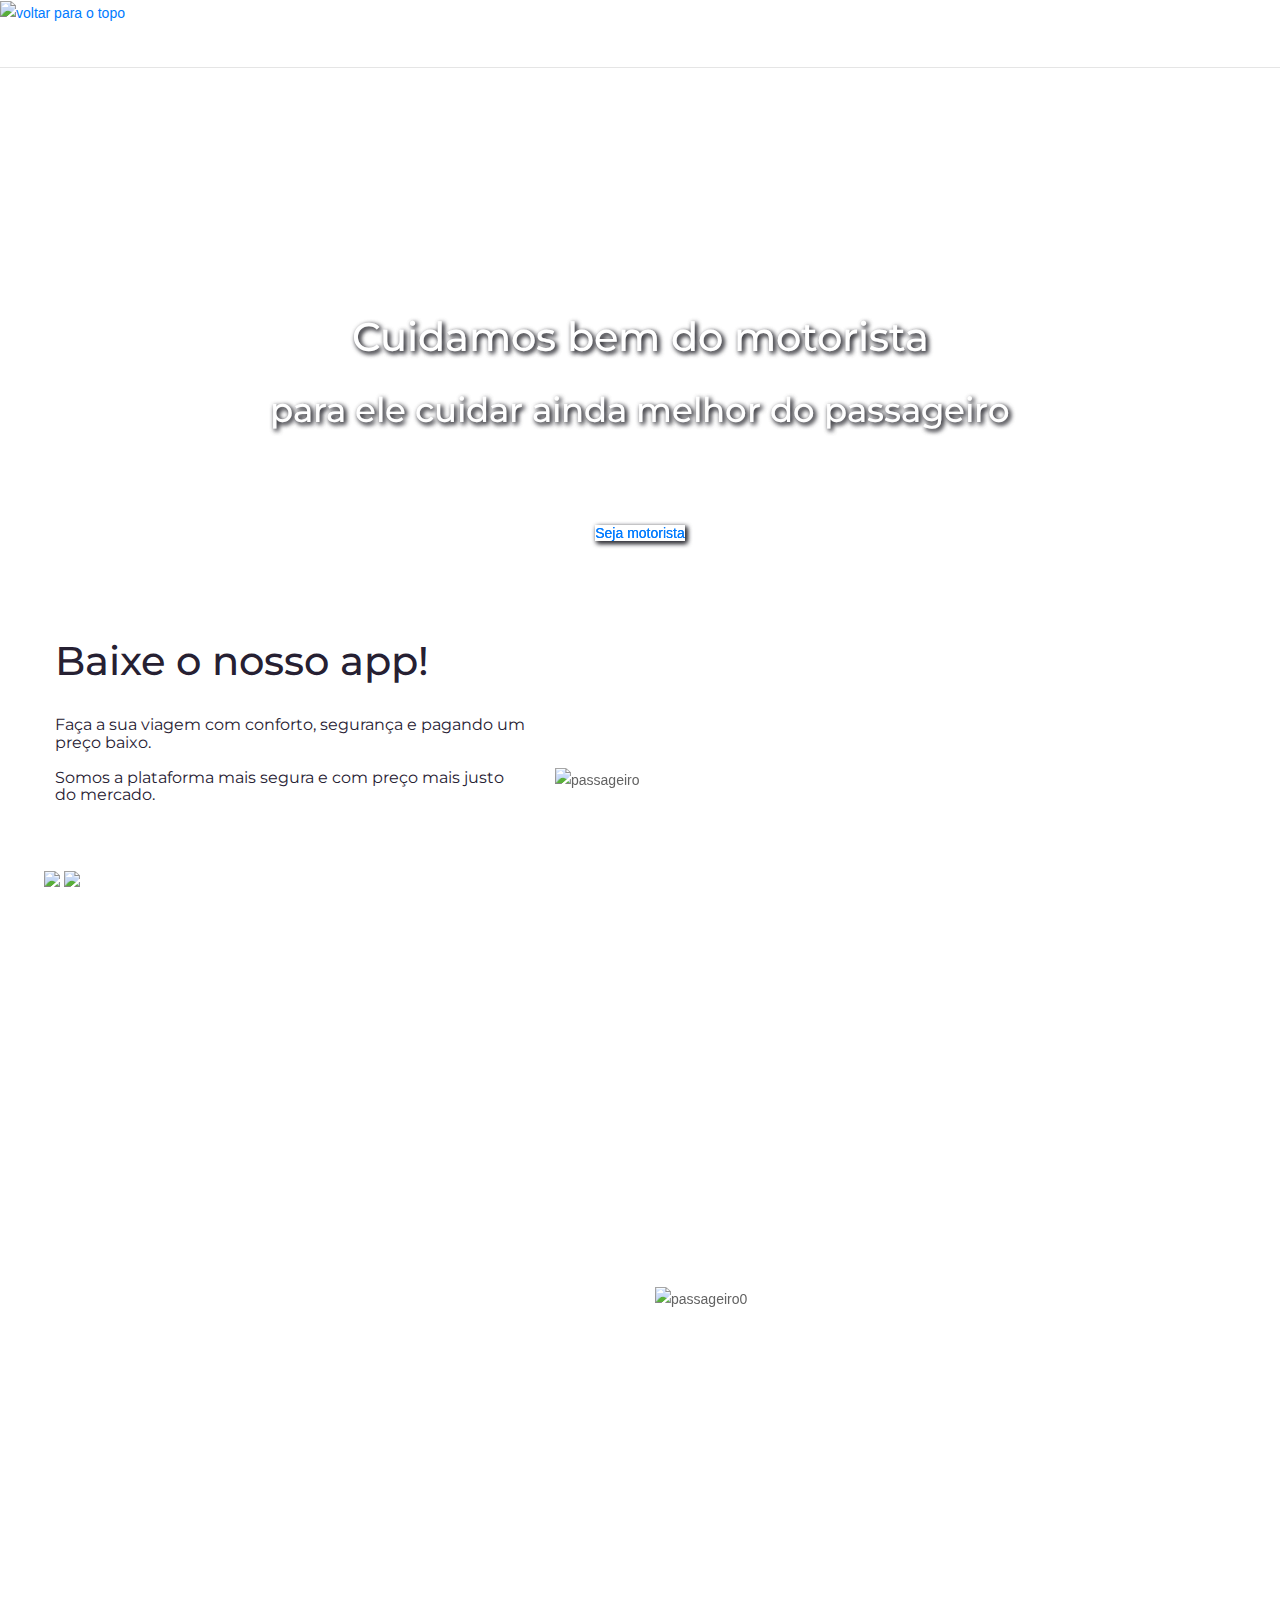
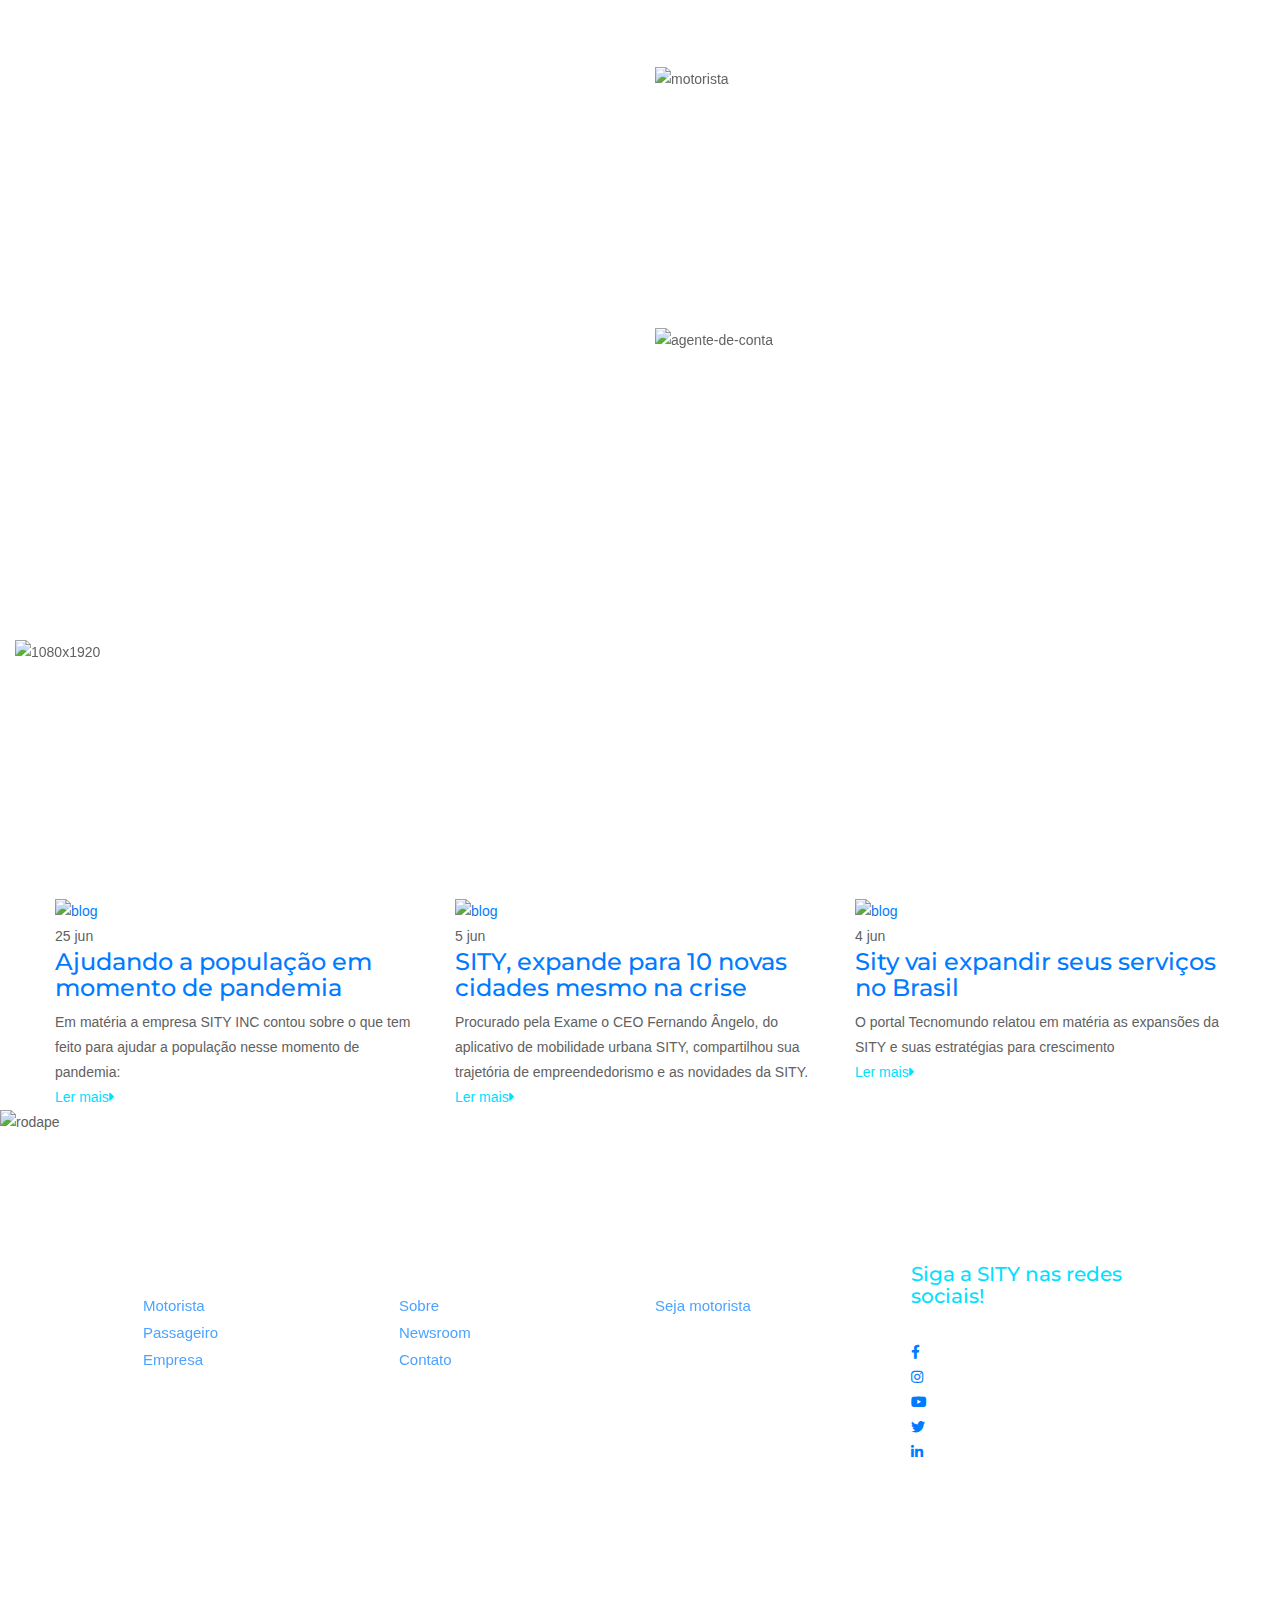
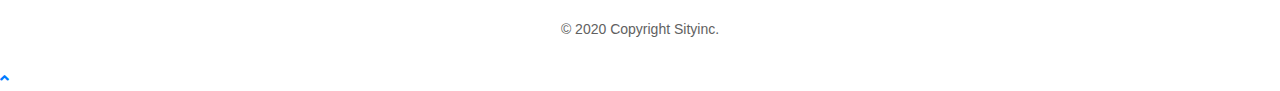
==== index.html @ 98d5f77b "Add files via upload" ====
<!DOCTYPE html>
<html lang="en">


<!-- index.html   03:19:49 GMT -->
<head>
  <meta charset="UTF-8">
  <meta name="viewport" content="width=device-width, initial-scale=1.0">
  <meta http-equiv="X-UA-Compatible" content="ie=edge">

  <link rel="shortcut icon" href="https://i.ibb.co/VTMCr8c/favicon-32x32.png" type="image/x-icon">

  <link rel="stylesheet" href="assets/css/bootstrap.min.css">
  <link rel="stylesheet" href="assets/css/all.min.css">
  <link rel="stylesheet" href="assets/css/animate.css">
  <link rel="stylesheet" href="assets/css/flaticon.css">
  <link rel="stylesheet" href="assets/css/lightcase.css">
  <link rel="stylesheet" href="assets/css/swiper.min.css">
  <link rel="stylesheet" href="assets/css/nice-select.css">
  <link rel="stylesheet" href="assets/css/main.css">


  <link href="https://unpkg.com/aos@2.3.1/dist/aos.css" rel="stylesheet">



  <link href="https://fonts.googleapis.com/css2?family=Montserrat:ital,wght@0,100;0,200;0,300;0,400;0,500;0,600;0,700;0,800;0,900;1,100;1,200;1,300;1,400;1,500;1,600;1,700;1,800;1,900&display=swap" rel="stylesheet">



  <link rel="stylesheet" href="assets/css/bootstrap.css">
  <link rel="stylesheet" href="assets/css/teste.css">



  <title>SITY</title>


</head>

<body>


 
  <div class="preloader">
    <div class="preloader-body">
      <div class="cssload-container">
        <div class="cssload-speeding-wheel"> </div>
      </div>

    </div>
  </div>

  <!-- ==========scrolltotop========== -->
  <a href="#0" class="scrollToTop">
    <img src="https://i.ibb.co/3vZSfm2/rocket.png" alt="voltar para o topo">
  </a>
  <!-- ==========scrolltotop========== -->

  <!--The Main Wrapper-->
  <a class="section section-banner d-none d-xl-flex" ></a>
  <div class="page">
    <header class="page-header">

      <!--RD Navbar-->
      <div class="rd-navbar-wrap">
        <nav class="rd-navbar top-panel-none-items" >
          <div class="rd-navbar-inner">

            <!--RD Navbar Panel-->
            <div class="rd-navbar-panel">

              <!--RD Navbar Toggle-->
              <button class="rd-navbar-toggle" data-rd-navbar-toggle=".rd-navbar"><span></span></button>
              <!--END RD Navbar Toggle-->

              <!--RD Navbar Brand-->

              <div class="rd-navbar-brand logo-up "><a href="index.html"><img src="https://i.ibb.co/qxRXhzf/logo-default.png" alt=""></a></div>


              <!--END RD Navbar Brand-->
            </div>
            <!--END RD Navbar Panel-->

            <div class="rd-navbar-nav-wrap" style="font-size: 12px;">

              <!--RD Navbar Nav-->
              <ul class="rd-navbar-nav">
                <li class="active"></li>
                <li><a href="motorista.html">Motorista</a></li>
                <li><a href="passageiro.html">Passageiro</a></li>
                <li><a href="corporativo.html">Empresas</a></li>
                <li><a href="nos.html">SITY</a></li>
                <li><a href="contato.html">Contato</a></li>
                <li><a href="ajuda.html">Ajuda</a></li>


              </ul>    
            </div>
          </div>
        </nav>
      </div>

    </header>

    <!-- =============banner============= -->
    <section class="banner-slider text-center wow fadeIn">
      <div class="swiper-wrapper">
        <div class="swiper-slide">
          <div class="banner-section bg-none bg_img" data-background="https://i.ibb.co/YPj1yW9/home01.jpg"  style="padding-top: 18%;">
            <div class="texto-inicio container">
              <div style="margin-top: 5%; margin-bottom: 8%;">
                <h2 class="text1" style="color: white; text-shadow: 2px 2px 5px #37373D;">Cuidamos bem do motorista</h2>
                <br>
                <h3 class="text2"style="color: white; text-shadow: 2px 2px 5px #37373D;">para ele cuidar ainda melhor do passageiro</h3>
                <br>
                <div class="video-button-group" style="margin-top: 5%;">
                  <a href="sejamotorista.html" class="custom-button active" style="box-shadow:2px 2px 5px #37373D; ">Seja motorista</a>

                </div>
              </div>
            </div>
          </div>
        </div>
      </section>
      <!-- =============Banner============= -->

      <!--=================Baixar app================ -->
      <section class="bulk-sms padding-top padding-bottom">
        <div class="container">
          <div class="row flex-wrap-reverse align-items-center">
            <div class="col-lg-5">
              <div class="bulk-content text-center text-sm-left">
                <h2 class="title">Baixe o nosso app!</h2>
                <br>
                <h6 style="font-weight: 400">Faça a sua viagem com conforto, segurança e pagando um preço baixo. <br><br>Somos a plataforma mais segura e com preço mais justo do mercado.</h6>
                <br>
                 <br>
                <div class="row button-loja">
                  <a class=" box__left ml-1 mt-1" style="padding-bottom: 30px;" target="_blank"
                  href="https://play.google.com/store/apps/details?id=com.sity.user"><img src="https://i.ibb.co/cr3dq4Y/app-store.png"
                  width="200px"></a>
                  <a class=" box__left ml-1 mt-1"  style="padding-bottom: 30px;" target="_blank"
                  href="https://apps.apple.com/br/app/sity-passageiro/id1471451978"><img src="https://i.ibb.co/6ZYk9f7/google-play-badge.png"
                  width="200px" height=""></a>
                </div>
              </div>
            </div>
            <div class="col-lg-7"  data-aos="fade-left" data-aos-duration="2000">
              <div class="bulk-thumb">
               <img src="https://i.ibb.co/rZgGm2v/passageiro.gif" alt="passageiro" border="0" width="90%" style=" filter: brightness(102%)">
             </div>
           </div>
         </div>
       </div>
     </section>
     <!--=================Baixar app================ -->


     <!--=================Sobre a SITY================= -->
     <section class="service-section">
      <div class="container">
        <div class="row justify-content-center mb-30-none">
          <div class="col-md-6 col-lg-4">
            <div class="service-item text-center wow fadeInUp" data-wow-delay=".3s">
              <div class="service-thumb">
                <img src="https://i.ibb.co/ngxL8H0/shield.png" alt="shield" border="0" width="30%">
              </div>
              <div class="service-content">
                <h4 class="title"><a href="#0">Segurança</a></h4>
                <br>
                <p style="font-size: 16px;">Na SITY nossos motoristas parceiros passam por um cadastro mais completo e temos filtros de segurança impossibilitando qualquer tipo de fraude em nossa plataforma.</p>

              </div>
            </div>
          </div>
          <div class="col-md-6 col-lg-4">
            <div class="service-item text-center wow fadeInUp" data-wow-delay=".3s">
              <div class="service-thumb">
                <img src="https://i.ibb.co/TYTb42s/cora-o.png" alt="cora-o" border="0" width="30%">
              </div>
              <div class="service-content">
                <h4 class="title"><a href="#0">Conforto</a></h4>
                <br>
                <p style="font-size: 16px;">Nossos carros são vistoriados para você ter tranquilidade e ter um veículo em perfeitas condições. Evitando situações desconfortáveis.</p>

              </div>
            </div>
          </div>
          <div class="col-md-6 col-lg-4">
            <div class="service-item text-center wow fadeInUp" data-wow-delay=".3s">
              <div class="service-thumb">
                <img src="https://i.ibb.co/cY6kvqt/purse.png" alt="purse" border="0" width="30%">
              </div>
              <div class="service-content">
                <h4 class="title"><a href="#0">Economia</a></h4>
                <br>
                <p style="font-size: 16px;">Faça a sua viagem pagando um preço baixo. Somos a plataforma com as tarifas mais baixas do mercado. Faça o teste você mesmo!</p>

              </div>
            </div>
          </div>

        </div>
      </div>
    </section>
    <!--=================Our Service================= -->

    <!--=================Passageiro================= -->
    <section class="bulk-sms padding-top" style="margin-top: 3%;">
      <div class="container">
        <div class="row flex-wrap-reverse align-items-center">

         <div class="col-lg-6" data-aos="fade-left" data-aos-duration="2000">
          <div class="bulk-content text-center text-sm-left">
            <h3 class="title">SITY é sempre a minha 1ª opção!</h3>
            <p style="font-size: 18px;">Escolha uma de nossas 4 categorias e tenha uma experiência incrível</p>
            <ul class="bullet-list" style="font-size: 18px;">
              <li><strong style="font-weight: 800">SITY X:</strong> Viaje para qualquer lugar por R$6,00 <strong style="font-weight: 400; font-size: 14px;">(limitado à 10km)</strong>
              </li>
              <li><strong>SITY FLEX:</strong> Carros populares
              </li>
              <li><strong>SITY BAGAGEM:</strong> Carros com porta-malas maior
              </li>
              <li><strong>SITY PREMIUM:</strong> Carros executivos</li>
            </ul>
            <br>
            <br>
            <a href="https://play.google.com/store/apps/details?id=com.sity.user" class="custom-button active" style="margin-right: 10px; margin-bottom: 10px;">Baixe o app (Play Store)</a>
            <a href="https://apps.apple.com/br/app/sity-passageiro/id1471451978" class="custom-button active">Baixe o app (App Store)</a>

          </div>
        </div>
        <div class="col-lg-6">
          <div class="bulk-thumb">
           <img src="https://i.ibb.co/RPQdb7x/passageiro0.gif" alt="passageiro0" border="0" width="90%" style=" filter: brightness(102%)">
         </div>
       </div>
     </div>
   </div>
 </section>
 <!--=================Passageiro================= -->

 <!--=================Motorista================ -->
 <section class="bulk-sms padding-top" style="margin-top: 10%;">
  <div class="container">
    <div class="row flex-wrap-reverse align-items-center">

      <div class="col-lg-6" data-aos="fade-right" data-aos-duration="2000">
        <div class="bulk-content text-center text-sm-left">
          <h3 class="title">Seja motorista SITY e ganhe mais dinheiro!</h3>
          <p style="font-size: 18px;">Temos a menor taxa do mercado, e diversas campanhas de incentivo para você motorista.</p>

          <br>
          <br>
          <a href="https://play.google.com/store/apps/details?id=com.sity.motorista" class="custom-button active" style="margin-right: 10px; margin-bottom: 10px;">Baixe o app (Play Store)</a>
          <a href="https://apps.apple.com/br/app/sity-motorista/id1470703316" class="custom-button active">Baixe o app (App Store)</a>

        </div>
      </div>
      <div class="col-lg-6">
        <div class="bulk-thumb">
          <img src="https://i.ibb.co/VDF7SzN/motorista.gif" alt="motorista" border="0" border="0" width="90%" style="filter: brightness(102%);">
        </div>
      </div>
    </div>
  </div>
</section>
<!--=================Motorista================= -->

<!--=================Agente de conta================= -->
<section class="bulk-sms padding-top" style="margin-top: 5%; margin-bottom: 10%;">
  <div class="container">
    <div class="row flex-wrap-reverse align-items-center">

      <div class="col-lg-6" data-aos="fade-left" data-aos-duration="2000">
        <div class="bulk-content text-center text-sm-left">
         <h3 class="title">Seja um Agente Autônomo de Conta SITY!</h3>
         <p style="font-size: 18px;">Faça agora seu cadastro pelo nosso aplicativo e seja um agente autônomo de conta SITY.</p>
         <a href="https://play.google.com/store/apps/details?id=com.sity.user&hl=pt_BR" class="custom-button active" style="margin-right: 10px; margin-bottom: 10px;">Inscreva-se (Play Store)</a>
         <a href="https://apps.apple.com/br/app/sity-passageiro/id1471451978" class="custom-button active">Inscreva-se (App Store)</a>
       </div>
     </div>
     <div class="col-lg-6">
      <div class="bulk-thumb">
        <img src="https://i.ibb.co/5R5vfLV/agente-de-conta.png" alt="agente-de-conta" border="0" width="85%" style="filter: brightness(102%);">
      </div>
    </div>
  </div>
</div>
</section>
<!--=================Agente de conta================= -->

<!--=================Empresas================ -->
<section class="bulk-sms padding-top" style="margin-top: 10%;">
  <div class="container-fluid">
    <div class="row flex-wrap-reverse align-items-center">
     <div class="col-lg-6">
      <div class="bulk-thumb">
       <img src="https://i.ibb.co/cCnJ7Yj/cidade.png" alt="1080x1920" border="0" style="filter: brightness(102%);" width="90%">
     </div>
   </div>
   <div class="col-lg-5" data-aos="fade-left" data-aos-duration="2000">
    <div class="bulk-content text-center text-sm-left">
      <h3 class="title">Segurança e economia na locomoção da sua equipe</h3>
      <br>
      <p style="font-size: 18px;">Não importa o tamanho do seu negócio! Na SITY sua empresa economiza e seu time viaja com mais conforto.
      </p>
      <a href="contato.html" class="custom-button active">Entrar em contato</a>
    </div>
  </div>
</div>
</div>
</section>
<!--=================Empresas================ -->


<!--=================Últimas notícias================ -->
<section class="blog-section padding-bottom padding-top" style="margin-top: 6%;">
  <div class="container">
    <div class="section-header wow fadeInUp">
      <h3 class="title">Últimas notícias</h3>
      <br>
    </div>
    <div class="row mb-30-none justify-content-center">
     <div class="col-md-6 col-lg-4">
      <div class="post-item">
        <div class="post-thumb">
          <a href="estadao.html">
            <img src="https://i.ibb.co/xfFtG9W/estadao.jpg" alt="blog">
          </a>
          <div class="post-date">
            <span>25</span>
            <span>jun</span>
          </div>
        </div>
        <div class="post-content">
          <h4 class="title">
            <a href="estadao.html">Ajudando a população em momento de pandemia</a>
          </h4>
          <p style="font-size:14px;">Em matéria a empresa SITY INC contou sobre o que tem feito para ajudar a população nesse momento de pandemia:</p>
          <a class="read-more" href="estadao.html" style="color: #00e0ff;">Ler mais<i
            class="fas fa-caret-right"></i></a>
          </div>
        </div>
      </div>
      <div class="col-md-6 col-lg-4">
        <div class="post-item">
          <div class="post-thumb">
            <a href="exame.html">
              <img src="https://i.ibb.co/0F9hF5n/exame.jpg" alt="blog">
            </a>
            <div class="post-date">
              <span>5</span>
              <span>jun</span>
            </div>
          </div>
          <div class="post-content">
            <h4 class="title">
              <a href="exame.html">SITY, expande para 10 novas cidades mesmo na crise</a>
            </h4>
            <p style="font-size:14px;">Procurado pela Exame o CEO Fernando Ângelo, do aplicativo de mobilidade urbana SITY, compartilhou sua trajetória de empreendedorismo e as novidades da SITY.</p>
            <a class="read-more" href="exame.html" style="color: #00e0ff;">Ler mais<i
              class="fas fa-caret-right"></i></a>
            </div>
          </div>
        </div>
        <div class="col-md-6 col-lg-4">
          <div class="post-item">
            <div class="post-thumb">
              <a href="techmundo.html">
                <img src="https://i.ibb.co/SPN6Ghx/tecmundo.jpg" alt="blog">
              </a>
              <div class="post-date">
                <span>4</span>
                <span>jun</span>
              </div>
            </div>
            <div class="post-content">
              <h4 class="title">
                <a href="techmundo.html">Sity vai expandir seus serviços no Brasil</a>
              </h4>
              <p style="font-size:14px;">O portal Tecnomundo relatou em matéria as expansões da SITY e suas estratégias para crescimento</p>
              <a class="read-more" href="techmundo.html" style="color: #00e0ff;">Ler mais<i
                class="fas fa-caret-right"></i></a>
              </div>
            </div>
          </div>
        </div>
      </div>
    </section>
    <!--=================Últimas notícias================ -->
    <!--=================Footer Section================= -->
    <img src="https://i.ibb.co/0MKwqMW/rodape.png" alt="rodape" border="0" width="100%">
    <footer>
      <div class="footer-top padding-top padding-bottom" style="padding: 10%;">
        <div class="container">
          <div class="row mb-50-none">
            <div class="col-sm-6 col-lg-3">
              <div class="footer-widget footer-link">
                <h5 style="color: white;" class="title">Produtos</h5>
                <ul style="opacity: 70%; font-size: 15px;">
                  <li>
                    <a href="motorista.html">Motorista</a>
                  </li>
                  <li>
                    <a href="passageiro.html">Passageiro</a>
                  </li>
                  <li>
                    <a href="empresa.html">Empresa</a>
                  </li>

                </ul>
              </div>
            </div>
            <div class="col-sm-6 col-lg-3">
              <div class="footer-widget footer-link">
                <h5 style="color: white;"class="title">Sobre nós</h5>
                <ul style="opacity: 70%; font-size: 15px;">
                  <li>
                    <a href="sobre.html">Sobre</a>
                  </li>
                  <li>
                    <a href="newsroom.html">Newsroom</a>
                  </li>
                  <li>
                    <a href="contato.html">Contato</a>
                  </li>

                </ul>
              </div>
            </div>
            <div class="col-sm-6 col-lg-3">
              <div class="footer-widget footer-link">
                <h5 style="color: white;" class="title">#SejaMotoristaSITY</h5>
                <ul style="opacity: 70%; font-size: 15px;">
                  <li>
                    <a href="sejamotorista.html">Seja motorista</a>
                  </li>

                </ul>
              </div>
            </div>
            <div class="col-sm-6 col-lg-3">
              <div class="footer-widget footer-about">
                <h5 class="title" style="color: #00e0ff;">Siga a SITY nas redes sociais!</h5>
                <br>
                <ul class="footer-social">
                  <li>
                    <a href="https://www.facebook.com/SITYINC"><i class="fab fa-facebook-f"></i></a>
                  </li>
                  <li>
                    <a href="https://www.instagram.com/sityoficial/"><i class="fab fa-instagram"></i></a>
                  </li>
                  <li>
                    <a href="https://www.youtube.com/c/SITYINC/videos"><i class="fab fa-youtube"></i></a>
                  </li>
                  <li>
                    <a href="https://twitter.com/sityoficial"><i class="fab fa-twitter"></i></a>
                  </li>
                  <li>
                    <a href="https://www.linkedin.com/company/sityinc/"><i class="fab fa-linkedin-in"></i></a>
                  </li>
                </ul>
              </div>
            </div>
          </div>
        </div>
      </div>
      <div class="footer-bottom py-3 py-sm-4 text-center">
        <div class="container">
          © 2020 Copyright Sityinc.
        </div>
      </div>
    </footer>
    <!--=================Footer Section================= -->

    <script src="assets/js/jquery-3.3.1.min.js"></script>
    <script src="assets/js/modernizr-3.6.0.min.js"></script>
    <script src="assets/js/plugins.js"></script>
    <script src="assets/js/bootstrap.min.js"></script>
    <script src="assets/js/waypoint.js"></script>
    <script src="assets/js/isotope.pkgd.min.js"></script>
    <script src="assets/js/lightcase.js"></script>
    <script src="assets/js/swiper.min.js"></script>
    <script src="assets/js/wow.min.js"></script>
    <script src="assets/js/countdown.min.js"></script>
    <script src="assets/js/counterup.min.js"></script>
    <script src="assets/js/nice-select.js"></script>
    <script src="assets/js/main.js"></script>

    <script src="https://unpkg.com/aos@2.3.1/dist/aos.js"></script>
    <script>
      AOS.init();
    </script>


    <script src="assets/js/core.min.js"></script>
    <!--Additional Functionality Scripts-->
    <script src="assets/js/script.js"></script>


    <!-- Insert these scripts at the bottom of the HTML, but before you use any Firebase services -->
    <script src="https://www.gstatic.com/firebasejs/5.10.1/firebase-app.js"></script>
  </body>


  <!-- index-two.html   03:24:17 GMT -->
  </html>
---- assets/css/all.min.css ----
/*!
 * Font Awesome Free 5.1.1 by @fontawesome - https://fontawesome.com
 * License - https://fontawesome.com/license (Icons: CC BY 4.0, Fonts: SIL OFL 1.1, Code: MIT License)
 */
.fa,.fab,.fal,.far,.fas{-moz-osx-font-smoothing:grayscale;-webkit-font-smoothing:antialiased;display:inline-block;font-style:normal;font-variant:normal;text-rendering:auto;line-height:1}.fa-lg{font-size:1.33333em;line-height:.75em;vertical-align:-.0667em}.fa-xs{font-size:.75em}.fa-sm{font-size:.875em}.fa-1x{font-size:1em}.fa-2x{font-size:2em}.fa-3x{font-size:3em}.fa-4x{font-size:4em}.fa-5x{font-size:5em}.fa-6x{font-size:6em}.fa-7x{font-size:7em}.fa-8x{font-size:8em}.fa-9x{font-size:9em}.fa-10x{font-size:10em}.fa-fw{text-align:center;width:1.25em}.fa-ul{list-style-type:none;margin-left:2.5em;padding-left:0}.fa-ul>li{position:relative}.fa-li{left:-2em;position:absolute;text-align:center;width:2em;line-height:inherit}.fa-border{border:.08em solid #eee;border-radius:.1em;padding:.2em .25em .15em}.fa-pull-left{float:left}.fa-pull-right{float:right}.fa.fa-pull-left,.fab.fa-pull-left,.fal.fa-pull-left,.far.fa-pull-left,.fas.fa-pull-left{margin-right:.3em}.fa.fa-pull-right,.fab.fa-pull-right,.fal.fa-pull-right,.far.fa-pull-right,.fas.fa-pull-right{margin-left:.3em}.fa-spin{animation:a 2s infinite linear}.fa-pulse{animation:a 1s infinite steps(8)}@keyframes a{0%{transform:rotate(0deg)}to{transform:rotate(1turn)}}.fa-rotate-90{-ms-filter:"progid:DXImageTransform.Microsoft.BasicImage(rotation=1)";transform:rotate(90deg)}.fa-rotate-180{-ms-filter:"progid:DXImageTransform.Microsoft.BasicImage(rotation=2)";transform:rotate(180deg)}.fa-rotate-270{-ms-filter:"progid:DXImageTransform.Microsoft.BasicImage(rotation=3)";transform:rotate(270deg)}.fa-flip-horizontal{-ms-filter:"progid:DXImageTransform.Microsoft.BasicImage(rotation=0, mirror=1)";transform:scaleX(-1)}.fa-flip-vertical{transform:scaleY(-1)}.fa-flip-horizontal.fa-flip-vertical,.fa-flip-vertical{-ms-filter:"progid:DXImageTransform.Microsoft.BasicImage(rotation=2, mirror=1)"}.fa-flip-horizontal.fa-flip-vertical{transform:scale(-1)}:root .fa-flip-horizontal,:root .fa-flip-vertical,:root .fa-rotate-90,:root .fa-rotate-180,:root .fa-rotate-270{-webkit-filter:none;filter:none}.fa-stack{display:inline-block;height:2em;line-height:2em;position:relative;vertical-align:middle;width:2em}.fa-stack-1x,.fa-stack-2x{left:0;position:absolute;text-align:center;width:100%}.fa-stack-1x{line-height:inherit}.fa-stack-2x{font-size:2em}.fa-inverse{color:#fff}.fa-500px:before{content:"\f26e"}.fa-accessible-icon:before{content:"\f368"}.fa-accusoft:before{content:"\f369"}.fa-address-book:before{content:"\f2b9"}.fa-address-card:before{content:"\f2bb"}.fa-adjust:before{content:"\f042"}.fa-adn:before{content:"\f170"}.fa-adversal:before{content:"\f36a"}.fa-affiliatetheme:before{content:"\f36b"}.fa-algolia:before{content:"\f36c"}.fa-align-center:before{content:"\f037"}.fa-align-justify:before{content:"\f039"}.fa-align-left:before{content:"\f036"}.fa-align-right:before{content:"\f038"}.fa-allergies:before{content:"\f461"}.fa-amazon:before{content:"\f270"}.fa-amazon-pay:before{content:"\f42c"}.fa-ambulance:before{content:"\f0f9"}.fa-american-sign-language-interpreting:before{content:"\f2a3"}.fa-amilia:before{content:"\f36d"}.fa-anchor:before{content:"\f13d"}.fa-android:before{content:"\f17b"}.fa-angellist:before{content:"\f209"}.fa-angle-double-down:before{content:"\f103"}.fa-angle-double-left:before{content:"\f100"}.fa-angle-double-right:before{content:"\f101"}.fa-angle-double-up:before{content:"\f102"}.fa-angle-down:before{content:"\f107"}.fa-angle-left:before{content:"\f104"}.fa-angle-right:before{content:"\f105"}.fa-angle-up:before{content:"\f106"}.fa-angry:before{content:"\f556"}.fa-angrycreative:before{content:"\f36e"}.fa-angular:before{content:"\f420"}.fa-app-store:before{content:"\f36f"}.fa-app-store-ios:before{content:"\f370"}.fa-apper:before{content:"\f371"}.fa-apple:before{content:"\f179"}.fa-apple-pay:before{content:"\f415"}.fa-archive:before{content:"\f187"}.fa-archway:before{content:"\f557"}.fa-arrow-alt-circle-down:before{content:"\f358"}.fa-arrow-alt-circle-left:before{content:"\f359"}.fa-arrow-alt-circle-right:before{content:"\f35a"}.fa-arrow-alt-circle-up:before{content:"\f35b"}.fa-arrow-circle-down:before{content:"\f0ab"}.fa-arrow-circle-left:before{content:"\f0a8"}.fa-arrow-circle-right:before{content:"\f0a9"}.fa-arrow-circle-up:before{content:"\f0aa"}.fa-arrow-down:before{content:"\f063"}.fa-arrow-left:before{content:"\f060"}.fa-arrow-right:before{content:"\f061"}.fa-arrow-up:before{content:"\f062"}.fa-arrows-alt:before{content:"\f0b2"}.fa-arrows-alt-h:before{content:"\f337"}.fa-arrows-alt-v:before{content:"\f338"}.fa-assistive-listening-systems:before{content:"\f2a2"}.fa-asterisk:before{content:"\f069"}.fa-asymmetrik:before{content:"\f372"}.fa-at:before{content:"\f1fa"}.fa-atlas:before{content:"\f558"}.fa-audible:before{content:"\f373"}.fa-audio-description:before{content:"\f29e"}.fa-autoprefixer:before{content:"\f41c"}.fa-avianex:before{content:"\f374"}.fa-aviato:before{content:"\f421"}.fa-award:before{content:"\f559"}.fa-aws:before{content:"\f375"}.fa-backspace:before{content:"\f55a"}.fa-backward:before{content:"\f04a"}.fa-balance-scale:before{content:"\f24e"}.fa-ban:before{content:"\f05e"}.fa-band-aid:before{content:"\f462"}.fa-bandcamp:before{content:"\f2d5"}.fa-barcode:before{content:"\f02a"}.fa-bars:before{content:"\f0c9"}.fa-baseball-ball:before{content:"\f433"}.fa-basketball-ball:before{content:"\f434"}.fa-bath:before{content:"\f2cd"}.fa-battery-empty:before{content:"\f244"}.fa-battery-full:before{content:"\f240"}.fa-battery-half:before{content:"\f242"}.fa-battery-quarter:before{content:"\f243"}.fa-battery-three-quarters:before{content:"\f241"}.fa-bed:before{content:"\f236"}.fa-beer:before{content:"\f0fc"}.fa-behance:before{content:"\f1b4"}.fa-behance-square:before{content:"\f1b5"}.fa-bell:before{content:"\f0f3"}.fa-bell-slash:before{content:"\f1f6"}.fa-bezier-curve:before{content:"\f55b"}.fa-bicycle:before{content:"\f206"}.fa-bimobject:before{content:"\f378"}.fa-binoculars:before{content:"\f1e5"}.fa-birthday-cake:before{content:"\f1fd"}.fa-bitbucket:before{content:"\f171"}.fa-bitcoin:before{content:"\f379"}.fa-bity:before{content:"\f37a"}.fa-black-tie:before{content:"\f27e"}.fa-blackberry:before{content:"\f37b"}.fa-blender:before{content:"\f517"}.fa-blind:before{content:"\f29d"}.fa-blogger:before{content:"\f37c"}.fa-blogger-b:before{content:"\f37d"}.fa-bluetooth:before{content:"\f293"}.fa-bluetooth-b:before{content:"\f294"}.fa-bold:before{content:"\f032"}.fa-bolt:before{content:"\f0e7"}.fa-bomb:before{content:"\f1e2"}.fa-bong:before{content:"\f55c"}.fa-book:before{content:"\f02d"}.fa-book-open:before{content:"\f518"}.fa-bookmark:before{content:"\f02e"}.fa-bowling-ball:before{content:"\f436"}.fa-box:before{content:"\f466"}.fa-box-open:before{content:"\f49e"}.fa-boxes:before{content:"\f468"}.fa-braille:before{content:"\f2a1"}.fa-briefcase:before{content:"\f0b1"}.fa-briefcase-medical:before{content:"\f469"}.fa-broadcast-tower:before{content:"\f519"}.fa-broom:before{content:"\f51a"}.fa-brush:before{content:"\f55d"}.fa-btc:before{content:"\f15a"}.fa-bug:before{content:"\f188"}.fa-building:before{content:"\f1ad"}.fa-bullhorn:before{content:"\f0a1"}.fa-bullseye:before{content:"\f140"}.fa-burn:before{content:"\f46a"}.fa-buromobelexperte:before{content:"\f37f"}.fa-bus:before{content:"\f207"}.fa-bus-alt:before{content:"\f55e"}.fa-buysellads:before{content:"\f20d"}.fa-calculator:before{content:"\f1ec"}.fa-calendar:before{content:"\f133"}.fa-calendar-alt:before{content:"\f073"}.fa-calendar-check:before{content:"\f274"}.fa-calendar-minus:before{content:"\f272"}.fa-calendar-plus:before{content:"\f271"}.fa-calendar-times:before{content:"\f273"}.fa-camera:before{content:"\f030"}.fa-camera-retro:before{content:"\f083"}.fa-cannabis:before{content:"\f55f"}.fa-capsules:before{content:"\f46b"}.fa-car:before{content:"\f1b9"}.fa-caret-down:before{content:"\f0d7"}.fa-caret-left:before{content:"\f0d9"}.fa-caret-right:before{content:"\f0da"}.fa-caret-square-down:before{content:"\f150"}.fa-caret-square-left:before{content:"\f191"}.fa-caret-square-right:before{content:"\f152"}.fa-caret-square-up:before{content:"\f151"}.fa-caret-up:before{content:"\f0d8"}.fa-cart-arrow-down:before{content:"\f218"}.fa-cart-plus:before{content:"\f217"}.fa-cc-amazon-pay:before{content:"\f42d"}.fa-cc-amex:before{content:"\f1f3"}.fa-cc-apple-pay:before{content:"\f416"}.fa-cc-diners-club:before{content:"\f24c"}.fa-cc-discover:before{content:"\f1f2"}.fa-cc-jcb:before{content:"\f24b"}.fa-cc-mastercard:before{content:"\f1f1"}.fa-cc-paypal:before{content:"\f1f4"}.fa-cc-stripe:before{content:"\f1f5"}.fa-cc-visa:before{content:"\f1f0"}.fa-centercode:before{content:"\f380"}.fa-certificate:before{content:"\f0a3"}.fa-chalkboard:before{content:"\f51b"}.fa-chalkboard-teacher:before{content:"\f51c"}.fa-chart-area:before{content:"\f1fe"}.fa-chart-bar:before{content:"\f080"}.fa-chart-line:before{content:"\f201"}.fa-chart-pie:before{content:"\f200"}.fa-check:before{content:"\f00c"}.fa-check-circle:before{content:"\f058"}.fa-check-double:before{content:"\f560"}.fa-check-square:before{content:"\f14a"}.fa-chess:before{content:"\f439"}.fa-chess-bishop:before{content:"\f43a"}.fa-chess-board:before{content:"\f43c"}.fa-chess-king:before{content:"\f43f"}.fa-chess-knight:before{content:"\f441"}.fa-chess-pawn:before{content:"\f443"}.fa-chess-queen:before{content:"\f445"}.fa-chess-rook:before{content:"\f447"}.fa-chevron-circle-down:before{content:"\f13a"}.fa-chevron-circle-left:before{content:"\f137"}.fa-chevron-circle-right:before{content:"\f138"}.fa-chevron-circle-up:before{content:"\f139"}.fa-chevron-down:before{content:"\f078"}.fa-chevron-left:before{content:"\f053"}.fa-chevron-right:before{content:"\f054"}.fa-chevron-up:before{content:"\f077"}.fa-child:before{content:"\f1ae"}.fa-chrome:before{content:"\f268"}.fa-church:before{content:"\f51d"}.fa-circle:before{content:"\f111"}.fa-circle-notch:before{content:"\f1ce"}.fa-clipboard:before{content:"\f328"}.fa-clipboard-check:before{content:"\f46c"}.fa-clipboard-list:before{content:"\f46d"}.fa-clock:before{content:"\f017"}.fa-clone:before{content:"\f24d"}.fa-closed-captioning:before{content:"\f20a"}.fa-cloud:before{content:"\f0c2"}.fa-cloud-download-alt:before{content:"\f381"}.fa-cloud-upload-alt:before{content:"\f382"}.fa-cloudscale:before{content:"\f383"}.fa-cloudsmith:before{content:"\f384"}.fa-cloudversify:before{content:"\f385"}.fa-cocktail:before{content:"\f561"}.fa-code:before{content:"\f121"}.fa-code-branch:before{content:"\f126"}.fa-codepen:before{content:"\f1cb"}.fa-codiepie:before{content:"\f284"}.fa-coffee:before{content:"\f0f4"}.fa-cog:before{content:"\f013"}.fa-cogs:before{content:"\f085"}.fa-coins:before{content:"\f51e"}.fa-columns:before{content:"\f0db"}.fa-comment:before{content:"\f075"}.fa-comment-alt:before{content:"\f27a"}.fa-comment-dots:before{content:"\f4ad"}.fa-comment-slash:before{content:"\f4b3"}.fa-comments:before{content:"\f086"}.fa-compact-disc:before{content:"\f51f"}.fa-compass:before{content:"\f14e"}.fa-compress:before{content:"\f066"}.fa-concierge-bell:before{content:"\f562"}.fa-connectdevelop:before{content:"\f20e"}.fa-contao:before{content:"\f26d"}.fa-cookie:before{content:"\f563"}.fa-cookie-bite:before{content:"\f564"}.fa-copy:before{content:"\f0c5"}.fa-copyright:before{content:"\f1f9"}.fa-couch:before{content:"\f4b8"}.fa-cpanel:before{content:"\f388"}.fa-creative-commons:before{content:"\f25e"}.fa-creative-commons-by:before{content:"\f4e7"}.fa-creative-commons-nc:before{content:"\f4e8"}.fa-creative-commons-nc-eu:before{content:"\f4e9"}.fa-creative-commons-nc-jp:before{content:"\f4ea"}.fa-creative-commons-nd:before{content:"\f4eb"}.fa-creative-commons-pd:before{content:"\f4ec"}.fa-creative-commons-pd-alt:before{content:"\f4ed"}.fa-creative-commons-remix:before{content:"\f4ee"}.fa-creative-commons-sa:before{content:"\f4ef"}.fa-creative-commons-sampling:before{content:"\f4f0"}.fa-creative-commons-sampling-plus:before{content:"\f4f1"}.fa-creative-commons-share:before{content:"\f4f2"}.fa-credit-card:before{content:"\f09d"}.fa-crop:before{content:"\f125"}.fa-crop-alt:before{content:"\f565"}.fa-crosshairs:before{content:"\f05b"}.fa-crow:before{content:"\f520"}.fa-crown:before{content:"\f521"}.fa-css3:before{content:"\f13c"}.fa-css3-alt:before{content:"\f38b"}.fa-cube:before{content:"\f1b2"}.fa-cubes:before{content:"\f1b3"}.fa-cut:before{content:"\f0c4"}.fa-cuttlefish:before{content:"\f38c"}.fa-d-and-d:before{content:"\f38d"}.fa-dashcube:before{content:"\f210"}.fa-database:before{content:"\f1c0"}.fa-deaf:before{content:"\f2a4"}.fa-delicious:before{content:"\f1a5"}.fa-deploydog:before{content:"\f38e"}.fa-deskpro:before{content:"\f38f"}.fa-desktop:before{content:"\f108"}.fa-deviantart:before{content:"\f1bd"}.fa-diagnoses:before{content:"\f470"}.fa-dice:before{content:"\f522"}.fa-dice-five:before{content:"\f523"}.fa-dice-four:before{content:"\f524"}.fa-dice-one:before{content:"\f525"}.fa-dice-six:before{content:"\f526"}.fa-dice-three:before{content:"\f527"}.fa-dice-two:before{content:"\f528"}.fa-digg:before{content:"\f1a6"}.fa-digital-ocean:before{content:"\f391"}.fa-digital-tachograph:before{content:"\f566"}.fa-discord:before{content:"\f392"}.fa-discourse:before{content:"\f393"}.fa-divide:before{content:"\f529"}.fa-dizzy:before{content:"\f567"}.fa-dna:before{content:"\f471"}.fa-dochub:before{content:"\f394"}.fa-docker:before{content:"\f395"}.fa-dollar-sign:before{content:"\f155"}.fa-dolly:before{content:"\f472"}.fa-dolly-flatbed:before{content:"\f474"}.fa-donate:before{content:"\f4b9"}.fa-door-closed:before{content:"\f52a"}.fa-door-open:before{content:"\f52b"}.fa-dot-circle:before{content:"\f192"}.fa-dove:before{content:"\f4ba"}.fa-download:before{content:"\f019"}.fa-draft2digital:before{content:"\f396"}.fa-drafting-compass:before{content:"\f568"}.fa-dribbble:before{content:"\f17d"}.fa-dribbble-square:before{content:"\f397"}.fa-dropbox:before{content:"\f16b"}.fa-drum:before{content:"\f569"}.fa-drum-steelpan:before{content:"\f56a"}.fa-drupal:before{content:"\f1a9"}.fa-dumbbell:before{content:"\f44b"}.fa-dyalog:before{content:"\f399"}.fa-earlybirds:before{content:"\f39a"}.fa-ebay:before{content:"\f4f4"}.fa-edge:before{content:"\f282"}.fa-edit:before{content:"\f044"}.fa-eject:before{content:"\f052"}.fa-elementor:before{content:"\f430"}.fa-ellipsis-h:before{content:"\f141"}.fa-ellipsis-v:before{content:"\f142"}.fa-ember:before{content:"\f423"}.fa-empire:before{content:"\f1d1"}.fa-envelope:before{content:"\f0e0"}.fa-envelope-open:before{content:"\f2b6"}.fa-envelope-square:before{content:"\f199"}.fa-envira:before{content:"\f299"}.fa-equals:before{content:"\f52c"}.fa-eraser:before{content:"\f12d"}.fa-erlang:before{content:"\f39d"}.fa-ethereum:before{content:"\f42e"}.fa-etsy:before{content:"\f2d7"}.fa-euro-sign:before{content:"\f153"}.fa-exchange-alt:before{content:"\f362"}.fa-exclamation:before{content:"\f12a"}.fa-exclamation-circle:before{content:"\f06a"}.fa-exclamation-triangle:before{content:"\f071"}.fa-expand:before{content:"\f065"}.fa-expand-arrows-alt:before{content:"\f31e"}.fa-expeditedssl:before{content:"\f23e"}.fa-external-link-alt:before{content:"\f35d"}.fa-external-link-square-alt:before{content:"\f360"}.fa-eye:before{content:"\f06e"}.fa-eye-dropper:before{content:"\f1fb"}.fa-eye-slash:before{content:"\f070"}.fa-facebook:before{content:"\f09a"}.fa-facebook-f:before{content:"\f39e"}.fa-facebook-messenger:before{content:"\f39f"}.fa-facebook-square:before{content:"\f082"}.fa-fast-backward:before{content:"\f049"}.fa-fast-forward:before{content:"\f050"}.fa-fax:before{content:"\f1ac"}.fa-feather:before{content:"\f52d"}.fa-feather-alt:before{content:"\f56b"}.fa-female:before{content:"\f182"}.fa-fighter-jet:before{content:"\f0fb"}.fa-file:before{content:"\f15b"}.fa-file-alt:before{content:"\f15c"}.fa-file-archive:before{content:"\f1c6"}.fa-file-audio:before{content:"\f1c7"}.fa-file-code:before{content:"\f1c9"}.fa-file-contract:before{content:"\f56c"}.fa-file-download:before{content:"\f56d"}.fa-file-excel:before{content:"\f1c3"}.fa-file-export:before{content:"\f56e"}.fa-file-image:before{content:"\f1c5"}.fa-file-import:before{content:"\f56f"}.fa-file-invoice:before{content:"\f570"}.fa-file-invoice-dollar:before{content:"\f571"}.fa-file-medical:before{content:"\f477"}.fa-file-medical-alt:before{content:"\f478"}.fa-file-pdf:before{content:"\f1c1"}.fa-file-powerpoint:before{content:"\f1c4"}.fa-file-prescription:before{content:"\f572"}.fa-file-signature:before{content:"\f573"}.fa-file-upload:before{content:"\f574"}.fa-file-video:before{content:"\f1c8"}.fa-file-word:before{content:"\f1c2"}.fa-fill:before{content:"\f575"}.fa-fill-drip:before{content:"\f576"}.fa-film:before{content:"\f008"}.fa-filter:before{content:"\f0b0"}.fa-fingerprint:before{content:"\f577"}.fa-fire:before{content:"\f06d"}.fa-fire-extinguisher:before{content:"\f134"}.fa-firefox:before{content:"\f269"}.fa-first-aid:before{content:"\f479"}.fa-first-order:before{content:"\f2b0"}.fa-first-order-alt:before{content:"\f50a"}.fa-firstdraft:before{content:"\f3a1"}.fa-fish:before{content:"\f578"}.fa-flag:before{content:"\f024"}.fa-flag-checkered:before{content:"\f11e"}.fa-flask:before{content:"\f0c3"}.fa-flickr:before{content:"\f16e"}.fa-flipboard:before{content:"\f44d"}.fa-flushed:before{content:"\f579"}.fa-fly:before{content:"\f417"}.fa-folder:before{content:"\f07b"}.fa-folder-open:before{content:"\f07c"}.fa-font:before{content:"\f031"}.fa-font-awesome:before{content:"\f2b4"}.fa-font-awesome-alt:before{content:"\f35c"}.fa-font-awesome-flag:before{content:"\f425"}.fa-font-awesome-logo-full:before{content:"\f4e6"}.fa-fonticons:before{content:"\f280"}.fa-fonticons-fi:before{content:"\f3a2"}.fa-football-ball:before{content:"\f44e"}.fa-fort-awesome:before{content:"\f286"}.fa-fort-awesome-alt:before{content:"\f3a3"}.fa-forumbee:before{content:"\f211"}.fa-forward:before{content:"\f04e"}.fa-foursquare:before{content:"\f180"}.fa-free-code-camp:before{content:"\f2c5"}.fa-freebsd:before{content:"\f3a4"}.fa-frog:before{content:"\f52e"}.fa-frown:before{content:"\f119"}.fa-frown-open:before{content:"\f57a"}.fa-fulcrum:before{content:"\f50b"}.fa-futbol:before{content:"\f1e3"}.fa-galactic-republic:before{content:"\f50c"}.fa-galactic-senate:before{content:"\f50d"}.fa-gamepad:before{content:"\f11b"}.fa-gas-pump:before{content:"\f52f"}.fa-gavel:before{content:"\f0e3"}.fa-gem:before{content:"\f3a5"}.fa-genderless:before{content:"\f22d"}.fa-get-pocket:before{content:"\f265"}.fa-gg:before{content:"\f260"}.fa-gg-circle:before{content:"\f261"}.fa-gift:before{content:"\f06b"}.fa-git:before{content:"\f1d3"}.fa-git-square:before{content:"\f1d2"}.fa-github:before{content:"\f09b"}.fa-github-alt:before{content:"\f113"}.fa-github-square:before{content:"\f092"}.fa-gitkraken:before{content:"\f3a6"}.fa-gitlab:before{content:"\f296"}.fa-gitter:before{content:"\f426"}.fa-glass-martini:before{content:"\f000"}.fa-glass-martini-alt:before{content:"\f57b"}.fa-glasses:before{content:"\f530"}.fa-glide:before{content:"\f2a5"}.fa-glide-g:before{content:"\f2a6"}.fa-globe:before{content:"\f0ac"}.fa-globe-africa:before{content:"\f57c"}.fa-globe-americas:before{content:"\f57d"}.fa-globe-asia:before{content:"\f57e"}.fa-gofore:before{content:"\f3a7"}.fa-golf-ball:before{content:"\f450"}.fa-goodreads:before{content:"\f3a8"}.fa-goodreads-g:before{content:"\f3a9"}.fa-google:before{content:"\f1a0"}.fa-google-drive:before{content:"\f3aa"}.fa-google-play:before{content:"\f3ab"}.fa-google-plus:before{content:"\f2b3"}.fa-google-plus-g:before{content:"\f0d5"}.fa-google-plus-square:before{content:"\f0d4"}.fa-google-wallet:before{content:"\f1ee"}.fa-graduation-cap:before{content:"\f19d"}.fa-gratipay:before{content:"\f184"}.fa-grav:before{content:"\f2d6"}.fa-greater-than:before{content:"\f531"}.fa-greater-than-equal:before{content:"\f532"}.fa-grimace:before{content:"\f57f"}.fa-grin:before{content:"\f580"}.fa-grin-alt:before{content:"\f581"}.fa-grin-beam:before{content:"\f582"}.fa-grin-beam-sweat:before{content:"\f583"}.fa-grin-hearts:before{content:"\f584"}.fa-grin-squint:before{content:"\f585"}.fa-grin-squint-tears:before{content:"\f586"}.fa-grin-stars:before{content:"\f587"}.fa-grin-tears:before{content:"\f588"}.fa-grin-tongue:before{content:"\f589"}.fa-grin-tongue-squint:before{content:"\f58a"}.fa-grin-tongue-wink:before{content:"\f58b"}.fa-grin-wink:before{content:"\f58c"}.fa-grip-horizontal:before{content:"\f58d"}.fa-grip-vertical:before{content:"\f58e"}.fa-gripfire:before{content:"\f3ac"}.fa-grunt:before{content:"\f3ad"}.fa-gulp:before{content:"\f3ae"}.fa-h-square:before{content:"\f0fd"}.fa-hacker-news:before{content:"\f1d4"}.fa-hacker-news-square:before{content:"\f3af"}.fa-hand-holding:before{content:"\f4bd"}.fa-hand-holding-heart:before{content:"\f4be"}.fa-hand-holding-usd:before{content:"\f4c0"}.fa-hand-lizard:before{content:"\f258"}.fa-hand-paper:before{content:"\f256"}.fa-hand-peace:before{content:"\f25b"}.fa-hand-point-down:before{content:"\f0a7"}.fa-hand-point-left:before{content:"\f0a5"}.fa-hand-point-right:before{content:"\f0a4"}.fa-hand-point-up:before{content:"\f0a6"}.fa-hand-pointer:before{content:"\f25a"}.fa-hand-rock:before{content:"\f255"}.fa-hand-scissors:before{content:"\f257"}.fa-hand-spock:before{content:"\f259"}.fa-hands:before{content:"\f4c2"}.fa-hands-helping:before{content:"\f4c4"}.fa-handshake:before{content:"\f2b5"}.fa-hashtag:before{content:"\f292"}.fa-hdd:before{content:"\f0a0"}.fa-heading:before{content:"\f1dc"}.fa-headphones:before{content:"\f025"}.fa-headphones-alt:before{content:"\f58f"}.fa-headset:before{content:"\f590"}.fa-heart:before{content:"\f004"}.fa-heartbeat:before{content:"\f21e"}.fa-helicopter:before{content:"\f533"}.fa-highlighter:before{content:"\f591"}.fa-hips:before{content:"\f452"}.fa-hire-a-helper:before{content:"\f3b0"}.fa-history:before{content:"\f1da"}.fa-hockey-puck:before{content:"\f453"}.fa-home:before{content:"\f015"}.fa-hooli:before{content:"\f427"}.fa-hornbill:before{content:"\f592"}.fa-hospital:before{content:"\f0f8"}.fa-hospital-alt:before{content:"\f47d"}.fa-hospital-symbol:before{content:"\f47e"}.fa-hot-tub:before{content:"\f593"}.fa-hotel:before{content:"\f594"}.fa-hotjar:before{content:"\f3b1"}.fa-hourglass:before{content:"\f254"}.fa-hourglass-end:before{content:"\f253"}.fa-hourglass-half:before{content:"\f252"}.fa-hourglass-start:before{content:"\f251"}.fa-houzz:before{content:"\f27c"}.fa-html5:before{content:"\f13b"}.fa-hubspot:before{content:"\f3b2"}.fa-i-cursor:before{content:"\f246"}.fa-id-badge:before{content:"\f2c1"}.fa-id-card:before{content:"\f2c2"}.fa-id-card-alt:before{content:"\f47f"}.fa-image:before{content:"\f03e"}.fa-images:before{content:"\f302"}.fa-imdb:before{content:"\f2d8"}.fa-inbox:before{content:"\f01c"}.fa-indent:before{content:"\f03c"}.fa-industry:before{content:"\f275"}.fa-infinity:before{content:"\f534"}.fa-info:before{content:"\f129"}.fa-info-circle:before{content:"\f05a"}.fa-instagram:before{content:"\f16d"}.fa-internet-explorer:before{content:"\f26b"}.fa-ioxhost:before{content:"\f208"}.fa-italic:before{content:"\f033"}.fa-itunes:before{content:"\f3b4"}.fa-itunes-note:before{content:"\f3b5"}.fa-java:before{content:"\f4e4"}.fa-jedi-order:before{content:"\f50e"}.fa-jenkins:before{content:"\f3b6"}.fa-joget:before{content:"\f3b7"}.fa-joint:before{content:"\f595"}.fa-joomla:before{content:"\f1aa"}.fa-js:before{content:"\f3b8"}.fa-js-square:before{content:"\f3b9"}.fa-jsfiddle:before{content:"\f1cc"}.fa-key:before{content:"\f084"}.fa-keybase:before{content:"\f4f5"}.fa-keyboard:before{content:"\f11c"}.fa-keycdn:before{content:"\f3ba"}.fa-kickstarter:before{content:"\f3bb"}.fa-kickstarter-k:before{content:"\f3bc"}.fa-kiss:before{content:"\f596"}.fa-kiss-beam:before{content:"\f597"}.fa-kiss-wink-heart:before{content:"\f598"}.fa-kiwi-bird:before{content:"\f535"}.fa-korvue:before{content:"\f42f"}.fa-language:before{content:"\f1ab"}.fa-laptop:before{content:"\f109"}.fa-laravel:before{content:"\f3bd"}.fa-lastfm:before{content:"\f202"}.fa-lastfm-square:before{content:"\f203"}.fa-laugh:before{content:"\f599"}.fa-laugh-beam:before{content:"\f59a"}.fa-laugh-squint:before{content:"\f59b"}.fa-laugh-wink:before{content:"\f59c"}.fa-leaf:before{content:"\f06c"}.fa-leanpub:before{content:"\f212"}.fa-lemon:before{content:"\f094"}.fa-less:before{content:"\f41d"}.fa-less-than:before{content:"\f536"}.fa-less-than-equal:before{content:"\f537"}.fa-level-down-alt:before{content:"\f3be"}.fa-level-up-alt:before{content:"\f3bf"}.fa-life-ring:before{content:"\f1cd"}.fa-lightbulb:before{content:"\f0eb"}.fa-line:before{content:"\f3c0"}.fa-link:before{content:"\f0c1"}.fa-linkedin:before{content:"\f08c"}.fa-linkedin-in:before{content:"\f0e1"}.fa-linode:before{content:"\f2b8"}.fa-linux:before{content:"\f17c"}.fa-lira-sign:before{content:"\f195"}.fa-list:before{content:"\f03a"}.fa-list-alt:before{content:"\f022"}.fa-list-ol:before{content:"\f0cb"}.fa-list-ul:before{content:"\f0ca"}.fa-location-arrow:before{content:"\f124"}.fa-lock:before{content:"\f023"}.fa-lock-open:before{content:"\f3c1"}.fa-long-arrow-alt-down:before{content:"\f309"}.fa-long-arrow-alt-left:before{content:"\f30a"}.fa-long-arrow-alt-right:before{content:"\f30b"}.fa-long-arrow-alt-up:before{content:"\f30c"}.fa-low-vision:before{content:"\f2a8"}.fa-luggage-cart:before{content:"\f59d"}.fa-lyft:before{content:"\f3c3"}.fa-magento:before{content:"\f3c4"}.fa-magic:before{content:"\f0d0"}.fa-magnet:before{content:"\f076"}.fa-mailchimp:before{content:"\f59e"}.fa-male:before{content:"\f183"}.fa-mandalorian:before{content:"\f50f"}.fa-map:before{content:"\f279"}.fa-map-marked:before{content:"\f59f"}.fa-map-marked-alt:before{content:"\f5a0"}.fa-map-marker:before{content:"\f041"}.fa-map-marker-alt:before{content:"\f3c5"}.fa-map-pin:before{content:"\f276"}.fa-map-signs:before{content:"\f277"}.fa-marker:before{content:"\f5a1"}.fa-mars:before{content:"\f222"}.fa-mars-double:before{content:"\f227"}.fa-mars-stroke:before{content:"\f229"}.fa-mars-stroke-h:before{content:"\f22b"}.fa-mars-stroke-v:before{content:"\f22a"}.fa-mastodon:before{content:"\f4f6"}.fa-maxcdn:before{content:"\f136"}.fa-medal:before{content:"\f5a2"}.fa-medapps:before{content:"\f3c6"}.fa-medium:before{content:"\f23a"}.fa-medium-m:before{content:"\f3c7"}.fa-medkit:before{content:"\f0fa"}.fa-medrt:before{content:"\f3c8"}.fa-meetup:before{content:"\f2e0"}.fa-megaport:before{content:"\f5a3"}.fa-meh:before{content:"\f11a"}.fa-meh-blank:before{content:"\f5a4"}.fa-meh-rolling-eyes:before{content:"\f5a5"}.fa-memory:before{content:"\f538"}.fa-mercury:before{content:"\f223"}.fa-microchip:before{content:"\f2db"}.fa-microphone:before{content:"\f130"}.fa-microphone-alt:before{content:"\f3c9"}.fa-microphone-alt-slash:before{content:"\f539"}.fa-microphone-slash:before{content:"\f131"}.fa-microsoft:before{content:"\f3ca"}.fa-minus:before{content:"\f068"}.fa-minus-circle:before{content:"\f056"}.fa-minus-square:before{content:"\f146"}.fa-mix:before{content:"\f3cb"}.fa-mixcloud:before{content:"\f289"}.fa-mizuni:before{content:"\f3cc"}.fa-mobile:before{content:"\f10b"}.fa-mobile-alt:before{content:"\f3cd"}.fa-modx:before{content:"\f285"}.fa-monero:before{content:"\f3d0"}.fa-money-bill:before{content:"\f0d6"}.fa-money-bill-alt:before{content:"\f3d1"}.fa-money-bill-wave:before{content:"\f53a"}.fa-money-bill-wave-alt:before{content:"\f53b"}.fa-money-check:before{content:"\f53c"}.fa-money-check-alt:before{content:"\f53d"}.fa-monument:before{content:"\f5a6"}.fa-moon:before{content:"\f186"}.fa-mortar-pestle:before{content:"\f5a7"}.fa-motorcycle:before{content:"\f21c"}.fa-mouse-pointer:before{content:"\f245"}.fa-music:before{content:"\f001"}.fa-napster:before{content:"\f3d2"}.fa-neuter:before{content:"\f22c"}.fa-newspaper:before{content:"\f1ea"}.fa-nimblr:before{content:"\f5a8"}.fa-nintendo-switch:before{content:"\f418"}.fa-node:before{content:"\f419"}.fa-node-js:before{content:"\f3d3"}.fa-not-equal:before{content:"\f53e"}.fa-notes-medical:before{content:"\f481"}.fa-npm:before{content:"\f3d4"}.fa-ns8:before{content:"\f3d5"}.fa-nutritionix:before{content:"\f3d6"}.fa-object-group:before{content:"\f247"}.fa-object-ungroup:before{content:"\f248"}.fa-odnoklassniki:before{content:"\f263"}.fa-odnoklassniki-square:before{content:"\f264"}.fa-old-republic:before{content:"\f510"}.fa-opencart:before{content:"\f23d"}.fa-openid:before{content:"\f19b"}.fa-opera:before{content:"\f26a"}.fa-optin-monster:before{content:"\f23c"}.fa-osi:before{content:"\f41a"}.fa-outdent:before{content:"\f03b"}.fa-page4:before{content:"\f3d7"}.fa-pagelines:before{content:"\f18c"}.fa-paint-brush:before{content:"\f1fc"}.fa-paint-roller:before{content:"\f5aa"}.fa-palette:before{content:"\f53f"}.fa-palfed:before{content:"\f3d8"}.fa-pallet:before{content:"\f482"}.fa-paper-plane:before{content:"\f1d8"}.fa-paperclip:before{content:"\f0c6"}.fa-parachute-box:before{content:"\f4cd"}.fa-paragraph:before{content:"\f1dd"}.fa-parking:before{content:"\f540"}.fa-passport:before{content:"\f5ab"}.fa-paste:before{content:"\f0ea"}.fa-patreon:before{content:"\f3d9"}.fa-pause:before{content:"\f04c"}.fa-pause-circle:before{content:"\f28b"}.fa-paw:before{content:"\f1b0"}.fa-paypal:before{content:"\f1ed"}.fa-pen:before{content:"\f304"}.fa-pen-alt:before{content:"\f305"}.fa-pen-fancy:before{content:"\f5ac"}.fa-pen-nib:before{content:"\f5ad"}.fa-pen-square:before{content:"\f14b"}.fa-pencil-alt:before{content:"\f303"}.fa-pencil-ruler:before{content:"\f5ae"}.fa-people-carry:before{content:"\f4ce"}.fa-percent:before{content:"\f295"}.fa-percentage:before{content:"\f541"}.fa-periscope:before{content:"\f3da"}.fa-phabricator:before{content:"\f3db"}.fa-phoenix-framework:before{content:"\f3dc"}.fa-phoenix-squadron:before{content:"\f511"}.fa-phone:before{content:"\f095"}.fa-phone-slash:before{content:"\f3dd"}.fa-phone-square:before{content:"\f098"}.fa-phone-volume:before{content:"\f2a0"}.fa-php:before{content:"\f457"}.fa-pied-piper:before{content:"\f2ae"}.fa-pied-piper-alt:before{content:"\f1a8"}.fa-pied-piper-hat:before{content:"\f4e5"}.fa-pied-piper-pp:before{content:"\f1a7"}.fa-piggy-bank:before{content:"\f4d3"}.fa-pills:before{content:"\f484"}.fa-pinterest:before{content:"\f0d2"}.fa-pinterest-p:before{content:"\f231"}.fa-pinterest-square:before{content:"\f0d3"}.fa-plane:before{content:"\f072"}.fa-plane-arrival:before{content:"\f5af"}.fa-plane-departure:before{content:"\f5b0"}.fa-play:before{content:"\f04b"}.fa-play-circle:before{content:"\f144"}.fa-playstation:before{content:"\f3df"}.fa-plug:before{content:"\f1e6"}.fa-plus:before{content:"\f067"}.fa-plus-circle:before{content:"\f055"}.fa-plus-square:before{content:"\f0fe"}.fa-podcast:before{content:"\f2ce"}.fa-poo:before{content:"\f2fe"}.fa-portrait:before{content:"\f3e0"}.fa-pound-sign:before{content:"\f154"}.fa-power-off:before{content:"\f011"}.fa-prescription:before{content:"\f5b1"}.fa-prescription-bottle:before{content:"\f485"}.fa-prescription-bottle-alt:before{content:"\f486"}.fa-print:before{content:"\f02f"}.fa-procedures:before{content:"\f487"}.fa-product-hunt:before{content:"\f288"}.fa-project-diagram:before{content:"\f542"}.fa-pushed:before{content:"\f3e1"}.fa-puzzle-piece:before{content:"\f12e"}.fa-python:before{content:"\f3e2"}.fa-qq:before{content:"\f1d6"}.fa-qrcode:before{content:"\f029"}.fa-question:before{content:"\f128"}.fa-question-circle:before{content:"\f059"}.fa-quidditch:before{content:"\f458"}.fa-quinscape:before{content:"\f459"}.fa-quora:before{content:"\f2c4"}.fa-quote-left:before{content:"\f10d"}.fa-quote-right:before{content:"\f10e"}.fa-r-project:before{content:"\f4f7"}.fa-random:before{content:"\f074"}.fa-ravelry:before{content:"\f2d9"}.fa-react:before{content:"\f41b"}.fa-readme:before{content:"\f4d5"}.fa-rebel:before{content:"\f1d0"}.fa-receipt:before{content:"\f543"}.fa-recycle:before{content:"\f1b8"}.fa-red-river:before{content:"\f3e3"}.fa-reddit:before{content:"\f1a1"}.fa-reddit-alien:before{content:"\f281"}.fa-reddit-square:before{content:"\f1a2"}.fa-redo:before{content:"\f01e"}.fa-redo-alt:before{content:"\f2f9"}.fa-registered:before{content:"\f25d"}.fa-rendact:before{content:"\f3e4"}.fa-renren:before{content:"\f18b"}.fa-reply:before{content:"\f3e5"}.fa-reply-all:before{content:"\f122"}.fa-replyd:before{content:"\f3e6"}.fa-researchgate:before{content:"\f4f8"}.fa-resolving:before{content:"\f3e7"}.fa-retweet:before{content:"\f079"}.fa-rev:before{content:"\f5b2"}.fa-ribbon:before{content:"\f4d6"}.fa-road:before{content:"\f018"}.fa-robot:before{content:"\f544"}.fa-rocket:before{content:"\f135"}.fa-rocketchat:before{content:"\f3e8"}.fa-rockrms:before{content:"\f3e9"}.fa-rss:before{content:"\f09e"}.fa-rss-square:before{content:"\f143"}.fa-ruble-sign:before{content:"\f158"}.fa-ruler:before{content:"\f545"}.fa-ruler-combined:before{content:"\f546"}.fa-ruler-horizontal:before{content:"\f547"}.fa-ruler-vertical:before{content:"\f548"}.fa-rupee-sign:before{content:"\f156"}.fa-sad-cry:before{content:"\f5b3"}.fa-sad-tear:before{content:"\f5b4"}.fa-safari:before{content:"\f267"}.fa-sass:before{content:"\f41e"}.fa-save:before{content:"\f0c7"}.fa-schlix:before{content:"\f3ea"}.fa-school:before{content:"\f549"}.fa-screwdriver:before{content:"\f54a"}.fa-scribd:before{content:"\f28a"}.fa-search:before{content:"\f002"}.fa-search-minus:before{content:"\f010"}.fa-search-plus:before{content:"\f00e"}.fa-searchengin:before{content:"\f3eb"}.fa-seedling:before{content:"\f4d8"}.fa-sellcast:before{content:"\f2da"}.fa-sellsy:before{content:"\f213"}.fa-server:before{content:"\f233"}.fa-servicestack:before{content:"\f3ec"}.fa-share:before{content:"\f064"}.fa-share-alt:before{content:"\f1e0"}.fa-share-alt-square:before{content:"\f1e1"}.fa-share-square:before{content:"\f14d"}.fa-shekel-sign:before{content:"\f20b"}.fa-shield-alt:before{content:"\f3ed"}.fa-ship:before{content:"\f21a"}.fa-shipping-fast:before{content:"\f48b"}.fa-shirtsinbulk:before{content:"\f214"}.fa-shoe-prints:before{content:"\f54b"}.fa-shopping-bag:before{content:"\f290"}.fa-shopping-basket:before{content:"\f291"}.fa-shopping-cart:before{content:"\f07a"}.fa-shopware:before{content:"\f5b5"}.fa-shower:before{content:"\f2cc"}.fa-shuttle-van:before{content:"\f5b6"}.fa-sign:before{content:"\f4d9"}.fa-sign-in-alt:before{content:"\f2f6"}.fa-sign-language:before{content:"\f2a7"}.fa-sign-out-alt:before{content:"\f2f5"}.fa-signal:before{content:"\f012"}.fa-signature:before{content:"\f5b7"}.fa-simplybuilt:before{content:"\f215"}.fa-sistrix:before{content:"\f3ee"}.fa-sitemap:before{content:"\f0e8"}.fa-sith:before{content:"\f512"}.fa-skull:before{content:"\f54c"}.fa-skyatlas:before{content:"\f216"}.fa-skype:before{content:"\f17e"}.fa-slack:before{content:"\f198"}.fa-slack-hash:before{content:"\f3ef"}.fa-sliders-h:before{content:"\f1de"}.fa-slideshare:before{content:"\f1e7"}.fa-smile:before{content:"\f118"}.fa-smile-beam:before{content:"\f5b8"}.fa-smile-wink:before{content:"\f4da"}.fa-smoking:before{content:"\f48d"}.fa-smoking-ban:before{content:"\f54d"}.fa-snapchat:before{content:"\f2ab"}.fa-snapchat-ghost:before{content:"\f2ac"}.fa-snapchat-square:before{content:"\f2ad"}.fa-snowflake:before{content:"\f2dc"}.fa-solar-panel:before{content:"\f5ba"}.fa-sort:before{content:"\f0dc"}.fa-sort-alpha-down:before{content:"\f15d"}.fa-sort-alpha-up:before{content:"\f15e"}.fa-sort-amount-down:before{content:"\f160"}.fa-sort-amount-up:before{content:"\f161"}.fa-sort-down:before{content:"\f0dd"}.fa-sort-numeric-down:before{content:"\f162"}.fa-sort-numeric-up:before{content:"\f163"}.fa-sort-up:before{content:"\f0de"}.fa-soundcloud:before{content:"\f1be"}.fa-spa:before{content:"\f5bb"}.fa-space-shuttle:before{content:"\f197"}.fa-speakap:before{content:"\f3f3"}.fa-spinner:before{content:"\f110"}.fa-splotch:before{content:"\f5bc"}.fa-spotify:before{content:"\f1bc"}.fa-spray-can:before{content:"\f5bd"}.fa-square:before{content:"\f0c8"}.fa-square-full:before{content:"\f45c"}.fa-squarespace:before{content:"\f5be"}.fa-stack-exchange:before{content:"\f18d"}.fa-stack-overflow:before{content:"\f16c"}.fa-stamp:before{content:"\f5bf"}.fa-star:before{content:"\f005"}.fa-star-half:before{content:"\f089"}.fa-star-half-alt:before{content:"\f5c0"}.fa-staylinked:before{content:"\f3f5"}.fa-steam:before{content:"\f1b6"}.fa-steam-square:before{content:"\f1b7"}.fa-steam-symbol:before{content:"\f3f6"}.fa-step-backward:before{content:"\f048"}.fa-step-forward:before{content:"\f051"}.fa-stethoscope:before{content:"\f0f1"}.fa-sticker-mule:before{content:"\f3f7"}.fa-sticky-note:before{content:"\f249"}.fa-stop:before{content:"\f04d"}.fa-stop-circle:before{content:"\f28d"}.fa-stopwatch:before{content:"\f2f2"}.fa-store:before{content:"\f54e"}.fa-store-alt:before{content:"\f54f"}.fa-strava:before{content:"\f428"}.fa-stream:before{content:"\f550"}.fa-street-view:before{content:"\f21d"}.fa-strikethrough:before{content:"\f0cc"}.fa-stripe:before{content:"\f429"}.fa-stripe-s:before{content:"\f42a"}.fa-stroopwafel:before{content:"\f551"}.fa-studiovinari:before{content:"\f3f8"}.fa-stumbleupon:before{content:"\f1a4"}.fa-stumbleupon-circle:before{content:"\f1a3"}.fa-subscript:before{content:"\f12c"}.fa-subway:before{content:"\f239"}.fa-suitcase:before{content:"\f0f2"}.fa-suitcase-rolling:before{content:"\f5c1"}.fa-sun:before{content:"\f185"}.fa-superpowers:before{content:"\f2dd"}.fa-superscript:before{content:"\f12b"}.fa-supple:before{content:"\f3f9"}.fa-surprise:before{content:"\f5c2"}.fa-swatchbook:before{content:"\f5c3"}.fa-swimmer:before{content:"\f5c4"}.fa-swimming-pool:before{content:"\f5c5"}.fa-sync:before{content:"\f021"}.fa-sync-alt:before{content:"\f2f1"}.fa-syringe:before{content:"\f48e"}.fa-table:before{content:"\f0ce"}.fa-table-tennis:before{content:"\f45d"}.fa-tablet:before{content:"\f10a"}.fa-tablet-alt:before{content:"\f3fa"}.fa-tablets:before{content:"\f490"}.fa-tachometer-alt:before{content:"\f3fd"}.fa-tag:before{content:"\f02b"}.fa-tags:before{content:"\f02c"}.fa-tape:before{content:"\f4db"}.fa-tasks:before{content:"\f0ae"}.fa-taxi:before{content:"\f1ba"}.fa-teamspeak:before{content:"\f4f9"}.fa-telegram:before{content:"\f2c6"}.fa-telegram-plane:before{content:"\f3fe"}.fa-tencent-weibo:before{content:"\f1d5"}.fa-terminal:before{content:"\f120"}.fa-text-height:before{content:"\f034"}.fa-text-width:before{content:"\f035"}.fa-th:before{content:"\f00a"}.fa-th-large:before{content:"\f009"}.fa-th-list:before{content:"\f00b"}.fa-themeco:before{content:"\f5c6"}.fa-themeisle:before{content:"\f2b2"}.fa-thermometer:before{content:"\f491"}.fa-thermometer-empty:before{content:"\f2cb"}.fa-thermometer-full:before{content:"\f2c7"}.fa-thermometer-half:before{content:"\f2c9"}.fa-thermometer-quarter:before{content:"\f2ca"}.fa-thermometer-three-quarters:before{content:"\f2c8"}.fa-thumbs-down:before{content:"\f165"}.fa-thumbs-up:before{content:"\f164"}.fa-thumbtack:before{content:"\f08d"}.fa-ticket-alt:before{content:"\f3ff"}.fa-times:before{content:"\f00d"}.fa-times-circle:before{content:"\f057"}.fa-tint:before{content:"\f043"}.fa-tint-slash:before{content:"\f5c7"}.fa-tired:before{content:"\f5c8"}.fa-toggle-off:before{content:"\f204"}.fa-toggle-on:before{content:"\f205"}.fa-toolbox:before{content:"\f552"}.fa-tooth:before{content:"\f5c9"}.fa-trade-federation:before{content:"\f513"}.fa-trademark:before{content:"\f25c"}.fa-train:before{content:"\f238"}.fa-transgender:before{content:"\f224"}.fa-transgender-alt:before{content:"\f225"}.fa-trash:before{content:"\f1f8"}.fa-trash-alt:before{content:"\f2ed"}.fa-tree:before{content:"\f1bb"}.fa-trello:before{content:"\f181"}.fa-tripadvisor:before{content:"\f262"}.fa-trophy:before{content:"\f091"}.fa-truck:before{content:"\f0d1"}.fa-truck-loading:before{content:"\f4de"}.fa-truck-moving:before{content:"\f4df"}.fa-tshirt:before{content:"\f553"}.fa-tty:before{content:"\f1e4"}.fa-tumblr:before{content:"\f173"}.fa-tumblr-square:before{content:"\f174"}.fa-tv:before{content:"\f26c"}.fa-twitch:before{content:"\f1e8"}.fa-twitter:before{content:"\f099"}.fa-twitter-square:before{content:"\f081"}.fa-typo3:before{content:"\f42b"}.fa-uber:before{content:"\f402"}.fa-uikit:before{content:"\f403"}.fa-umbrella:before{content:"\f0e9"}.fa-umbrella-beach:before{content:"\f5ca"}.fa-underline:before{content:"\f0cd"}.fa-undo:before{content:"\f0e2"}.fa-undo-alt:before{content:"\f2ea"}.fa-uniregistry:before{content:"\f404"}.fa-universal-access:before{content:"\f29a"}.fa-university:before{content:"\f19c"}.fa-unlink:before{content:"\f127"}.fa-unlock:before{content:"\f09c"}.fa-unlock-alt:before{content:"\f13e"}.fa-untappd:before{content:"\f405"}.fa-upload:before{content:"\f093"}.fa-usb:before{content:"\f287"}.fa-user:before{content:"\f007"}.fa-user-alt:before{content:"\f406"}.fa-user-alt-slash:before{content:"\f4fa"}.fa-user-astronaut:before{content:"\f4fb"}.fa-user-check:before{content:"\f4fc"}.fa-user-circle:before{content:"\f2bd"}.fa-user-clock:before{content:"\f4fd"}.fa-user-cog:before{content:"\f4fe"}.fa-user-edit:before{content:"\f4ff"}.fa-user-friends:before{content:"\f500"}.fa-user-graduate:before{content:"\f501"}.fa-user-lock:before{content:"\f502"}.fa-user-md:before{content:"\f0f0"}.fa-user-minus:before{content:"\f503"}.fa-user-ninja:before{content:"\f504"}.fa-user-plus:before{content:"\f234"}.fa-user-secret:before{content:"\f21b"}.fa-user-shield:before{content:"\f505"}.fa-user-slash:before{content:"\f506"}.fa-user-tag:before{content:"\f507"}.fa-user-tie:before{content:"\f508"}.fa-user-times:before{content:"\f235"}.fa-users:before{content:"\f0c0"}.fa-users-cog:before{content:"\f509"}.fa-ussunnah:before{content:"\f407"}.fa-utensil-spoon:before{content:"\f2e5"}.fa-utensils:before{content:"\f2e7"}.fa-vaadin:before{content:"\f408"}.fa-vector-square:before{content:"\f5cb"}.fa-venus:before{content:"\f221"}.fa-venus-double:before{content:"\f226"}.fa-venus-mars:before{content:"\f228"}.fa-viacoin:before{content:"\f237"}.fa-viadeo:before{content:"\f2a9"}.fa-viadeo-square:before{content:"\f2aa"}.fa-vial:before{content:"\f492"}.fa-vials:before{content:"\f493"}.fa-viber:before{content:"\f409"}.fa-video:before{content:"\f03d"}.fa-video-slash:before{content:"\f4e2"}.fa-vimeo:before{content:"\f40a"}.fa-vimeo-square:before{content:"\f194"}.fa-vimeo-v:before{content:"\f27d"}.fa-vine:before{content:"\f1ca"}.fa-vk:before{content:"\f189"}.fa-vnv:before{content:"\f40b"}.fa-volleyball-ball:before{content:"\f45f"}.fa-volume-down:before{content:"\f027"}.fa-volume-off:before{content:"\f026"}.fa-volume-up:before{content:"\f028"}.fa-vuejs:before{content:"\f41f"}.fa-walking:before{content:"\f554"}.fa-wallet:before{content:"\f555"}.fa-warehouse:before{content:"\f494"}.fa-weebly:before{content:"\f5cc"}.fa-weibo:before{content:"\f18a"}.fa-weight:before{content:"\f496"}.fa-weight-hanging:before{content:"\f5cd"}.fa-weixin:before{content:"\f1d7"}.fa-whatsapp:before{content:"\f232"}.fa-whatsapp-square:before{content:"\f40c"}.fa-wheelchair:before{content:"\f193"}.fa-whmcs:before{content:"\f40d"}.fa-wifi:before{content:"\f1eb"}.fa-wikipedia-w:before{content:"\f266"}.fa-window-close:before{content:"\f410"}.fa-window-maximize:before{content:"\f2d0"}.fa-window-minimize:before{content:"\f2d1"}.fa-window-restore:before{content:"\f2d2"}.fa-windows:before{content:"\f17a"}.fa-wine-glass:before{content:"\f4e3"}.fa-wine-glass-alt:before{content:"\f5ce"}.fa-wix:before{content:"\f5cf"}.fa-wolf-pack-battalion:before{content:"\f514"}.fa-won-sign:before{content:"\f159"}.fa-wordpress:before{content:"\f19a"}.fa-wordpress-simple:before{content:"\f411"}.fa-wpbeginner:before{content:"\f297"}.fa-wpexplorer:before{content:"\f2de"}.fa-wpforms:before{content:"\f298"}.fa-wrench:before{content:"\f0ad"}.fa-x-ray:before{content:"\f497"}.fa-xbox:before{content:"\f412"}.fa-xing:before{content:"\f168"}.fa-xing-square:before{content:"\f169"}.fa-y-combinator:before{content:"\f23b"}.fa-yahoo:before{content:"\f19e"}.fa-yandex:before{content:"\f413"}.fa-yandex-international:before{content:"\f414"}.fa-yelp:before{content:"\f1e9"}.fa-yen-sign:before{content:"\f157"}.fa-yoast:before{content:"\f2b1"}.fa-youtube:before{content:"\f167"}.fa-youtube-square:before{content:"\f431"}.sr-only{border:0;clip:rect(0,0,0,0);height:1px;margin:-1px;overflow:hidden;padding:0;position:absolute;width:1px}.sr-only-focusable:active,.sr-only-focusable:focus{clip:auto;height:auto;margin:0;overflow:visible;position:static;width:auto}@font-face{font-family:"Font Awesome 5 Brands";font-style:normal;font-weight:normal;src:url(../webfonts/fa-brands-400.eot);src:url(../webfonts/fa-brands-400d41d.eot?#iefix) format("embedded-opentype"),url(../webfonts/fa-brands-400.woff2) format("woff2"),url(../webfonts/fa-brands-400.woff) format("woff"),url(../webfonts/fa-brands-400.ttf) format("truetype"),url(../webfonts/fa-brands-400.svg#fontawesome) format("svg")}.fab{font-family:"Font Awesome 5 Brands"}@font-face{font-family:"Font Awesome 5 Free";font-style:normal;font-weight:400;src:url(../webfonts/fa-regular-400.eot);src:url(../webfonts/fa-regular-400d41d.eot?#iefix) format("embedded-opentype"),url(../webfonts/fa-regular-400.woff2) format("woff2"),url(../webfonts/fa-regular-400.woff) format("woff"),url(../webfonts/fa-regular-400.ttf) format("truetype"),url(../webfonts/fa-regular-400.svg#fontawesome) format("svg")}.far{font-weight:400}@font-face{font-family:"Font Awesome 5 Free";font-style:normal;font-weight:900;src:url(../webfonts/fa-solid-900.eot);src:url(../webfonts/fa-solid-900d41d.eot?#iefix) format("embedded-opentype"),url(../webfonts/fa-solid-900.woff2) format("woff2"),url(../webfonts/fa-solid-900.woff) format("woff"),url(../webfonts/fa-solid-900.ttf) format("truetype"),url(../webfonts/fa-solid-900.svg#fontawesome) format("svg")}.fa,.far,.fas{font-family:"Font Awesome 5 Free"}.fa,.fas{font-weight:900}
---- assets/css/flaticon.css ----
/*
  	Flaticon icon font: Flaticon
  	Creation date: 22/10/2019 13:06
  	*/

@font-face {
  font-family: "Flaticon";
  src: url("Flaticon.eot");
  src: url("Flaticond41d.eot?#iefix") format("embedded-opentype"),
      url("Flaticon.woff2") format("woff2"),
      url("Flaticon.woff") format("woff"),
      url("Flaticon.ttf") format("truetype"),
      url("Flaticon.svg#Flaticon") format("svg");
  font-weight: normal;
  font-style: normal;
}

@media screen and (-webkit-min-device-pixel-ratio:0) {
  @font-face {
    font-family: "Flaticon";
    src: url("Flaticon.svg#Flaticon") format("svg");
  }
}

[class^="flaticon-"]:before, [class*=" flaticon-"]:before,
[class^="flaticon-"]:after, [class*=" flaticon-"]:after {   
    font-family: Flaticon;
    font-style: normal;
}

.flaticon-global:before { content: "\f100"; }
.flaticon-search:before { content: "\f101"; }
.flaticon-magnifying-glass:before { content: "\f102"; }
.flaticon-search-1:before { content: "\f103"; }
.flaticon-searching-magnifying-glass:before { content: "\f104"; }
.flaticon-play-button:before { content: "\f105"; }
.flaticon-play-button-1:before { content: "\f106"; }
.flaticon-ui:before { content: "\f107"; }
.flaticon-love:before { content: "\f108"; }
.flaticon-sms:before { content: "\f109"; }
.flaticon-email:before { content: "\f10a"; }
.flaticon-mic:before { content: "\f10b"; }
.flaticon-route:before { content: "\f10c"; }
.flaticon-megaphone:before { content: "\f10d"; }
.flaticon-paper-plane:before { content: "\f10e"; }
.flaticon-double-right-arrows-angles:before { content: "\f10f"; }
.flaticon-left-arrow:before { content: "\f110"; }
.flaticon-right-arrow:before { content: "\f111"; }
.flaticon-arrowhead-pointing-to-the-right:before { content: "\f112"; }
.flaticon-manager:before { content: "\f113"; }
.flaticon-network:before { content: "\f114"; }
.flaticon-collaboration:before { content: "\f115"; }
.flaticon-project:before { content: "\f116"; }
.flaticon-happiness:before { content: "\f117"; }
.flaticon-manager-1:before { content: "\f118"; }
.flaticon-conversation:before { content: "\f119"; }
.flaticon-briefcase:before { content: "\f11a"; }
.flaticon-diamond:before { content: "\f11b"; }
.flaticon-home:before { content: "\f11c"; }
.flaticon-bell:before { content: "\f11d"; }
.flaticon-customer-service:before { content: "\f11e"; }
.flaticon-cloud-storage-download:before { content: "\f11f"; }
.flaticon-call-center:before { content: "\f120"; }
.flaticon-newspaper:before { content: "\f121"; }
.flaticon-newspaper-1:before { content: "\f122"; }
.flaticon-money:before { content: "\f123"; }
.flaticon-clock:before { content: "\f124"; }
.flaticon-start-up:before { content: "\f125"; }
.flaticon-premium-badge:before { content: "\f126"; }
.flaticon-tag:before { content: "\f127"; }
.flaticon-hide:before { content: "\f128"; }
.flaticon-eye:before { content: "\f129"; }
---- assets/css/lightcase.css ----
/**
 * Lightcase - jQuery Plugin
 * The smart and flexible Lightbox Plugin.
 *
 * @author		Cornel Boppart <cornel@bopp-art.com>
 * @copyright	Author
 *
 * @version		2.5.0 (11/03/2018)
 */
/**
 * Lightcase settings
 *
 * Note: Override default settings for your project without touching this source code by simply
 * defining those variables within a SASS map called '$lightcase-custom'.
 *
 * // Example usage
 * $lightcase-custom: (
 *   'breakpoint': 768px
 * );
 */
@font-face {
  font-family: 'lightcase';
  src: url("../fonts/lightcaseeead.eot?55356177");
  src: url("../fonts/lightcaseeead.eot?55356177#iefix") format("embedded-opentype"), url("../fonts/lightcaseeead.woff?55356177") format("woff"), url("../fonts/lightcaseeead.ttf?55356177") format("truetype"), url("../fonts/lightcaseeead.svg?55356177#lightcase") format("svg");
  font-weight: normal;
  font-style: normal;
}
/* line 12, ../scss/components/fonts/_font-lightcase.scss */
[class*='lightcase-icon-']:before {
  font-family: 'lightcase', sans-serif;
  font-style: normal;
  font-weight: normal;
  speak: none;
  display: inline-block;
  text-decoration: inherit;
  width: 1em;
  text-align: center;
  /* For safety - reset parent styles, that can break glyph codes*/
  font-variant: normal;
  text-transform: none;
  /* fix buttons height, for twitter bootstrap */
  line-height: 1em;
  /* Uncomment for 3D effect */
  /* text-shadow: 1px 1px 1px rgba(127, 127, 127, 0.3); */
}

/* Codes */
/* line 35, ../scss/components/fonts/_font-lightcase.scss */
.lightcase-icon-play:before {
  content: '\e800';
}

/* line 36, ../scss/components/fonts/_font-lightcase.scss */
.lightcase-icon-pause:before {
  content: '\e801';
}

/* line 37, ../scss/components/fonts/_font-lightcase.scss */
.lightcase-icon-close:before {
  content: '\e802';
}

/* line 38, ../scss/components/fonts/_font-lightcase.scss */
.lightcase-icon-prev:before {
  content: '\e803';
}

/* line 39, ../scss/components/fonts/_font-lightcase.scss */
.lightcase-icon-next:before {
  content: '\e804';
}

/* line 40, ../scss/components/fonts/_font-lightcase.scss */
.lightcase-icon-spin:before {
  content: '\e805';
}

/**
 * Mixin providing icon defaults to be used on top of font-lightcase.
 *
 * Example usage:
 * @include icon(#e9e9e9)
 */
/**
 * Mixin providing icon defaults including a hover status to be used
 * on top of font-lightcase.
 *
 * Example usage:
 * @include icon-hover(#e9e9e9, #fff)
 */
/**
 * Provides natural content overflow behavior and scrolling support
 * even so for touch devices.
 *
 * Example usage:
 * @include overflow()
 */
/**
 * Neutralizes/resets dimensions including width, height, position as well as margins,
 * paddings and styles. Used to enforce a neutral and unstyled look and behavoir!
 *
 * Example usage:
 * @include clear(true)
 *
 * @param boolean $important
 */
@-webkit-keyframes lightcase-spin {
  0% {
    -webkit-transform: rotate(0deg);
    -moz-transform: rotate(0deg);
    -o-transform: rotate(0deg);
    transform: rotate(0deg);
  }
  100% {
    -webkit-transform: rotate(359deg);
    -moz-transform: rotate(359deg);
    -o-transform: rotate(359deg);
    transform: rotate(359deg);
  }
}
@-moz-keyframes lightcase-spin {
  0% {
    -webkit-transform: rotate(0deg);
    -moz-transform: rotate(0deg);
    -o-transform: rotate(0deg);
    transform: rotate(0deg);
  }
  100% {
    -webkit-transform: rotate(359deg);
    -moz-transform: rotate(359deg);
    -o-transform: rotate(359deg);
    transform: rotate(359deg);
  }
}
@-o-keyframes lightcase-spin {
  0% {
    -webkit-transform: rotate(0deg);
    -moz-transform: rotate(0deg);
    -o-transform: rotate(0deg);
    transform: rotate(0deg);
  }
  100% {
    -webkit-transform: rotate(359deg);
    -moz-transform: rotate(359deg);
    -o-transform: rotate(359deg);
    transform: rotate(359deg);
  }
}
@-ms-keyframes lightcase-spin {
  0% {
    -webkit-transform: rotate(0deg);
    -moz-transform: rotate(0deg);
    -o-transform: rotate(0deg);
    transform: rotate(0deg);
  }
  100% {
    -webkit-transform: rotate(359deg);
    -moz-transform: rotate(359deg);
    -o-transform: rotate(359deg);
    transform: rotate(359deg);
  }
}
@keyframes lightcase-spin {
  0% {
    -webkit-transform: rotate(0deg);
    -moz-transform: rotate(0deg);
    -o-transform: rotate(0deg);
    transform: rotate(0deg);
  }
  100% {
    -webkit-transform: rotate(359deg);
    -moz-transform: rotate(359deg);
    -o-transform: rotate(359deg);
    transform: rotate(359deg);
  }
}
/* line 1, ../scss/components/modules/_case.scss */
#lightcase-case {
  display: none;
  position: fixed;
  z-index: 2002;
  top: 50%;
  left: 50%;
  font-family: arial, sans-serif;
  font-size: 13px;
  line-height: 1.5;
  text-align: left;
  text-shadow: 0 0 10px rgba(0, 0, 0, 0.5);
}
@media screen and (max-width: 640px) {
  /* line 16, ../scss/components/modules/_case.scss */
  html[data-lc-type=inline] #lightcase-case, html[data-lc-type=ajax] #lightcase-case {
    position: fixed !important;
    top: 0 !important;
    left: 0 !important;
    right: 0 !important;
    bottom: 0 !important;
    margin: 0 !important;
    padding: 55px 0 70px 0;
    width: 100% !important;
    height: 100% !important;
    overflow: auto !important;
  }
}

@media screen and (min-width: 641px) {
  /* line 4, ../scss/components/modules/_content.scss */
  html:not([data-lc-type=error]) #lightcase-content {
    position: relative;
    z-index: 1;
    text-shadow: none;
    background-color: #fff;
    -webkit-box-shadow: 0 0 30px rgba(0, 0, 0, 0.5);
    -moz-box-shadow: 0 0 30px rgba(0, 0, 0, 0.5);
    -o-box-shadow: 0 0 30px rgba(0, 0, 0, 0.5);
    box-shadow: 0 0 30px rgba(0, 0, 0, 0.5);
    -webkit-backface-visibility: hidden;
  }
}
@media screen and (min-width: 641px) {
  /* line 23, ../scss/components/modules/_content.scss */
  html[data-lc-type=image] #lightcase-content, html[data-lc-type=video] #lightcase-content {
    background-color: #333;
  }
}
/* line 31, ../scss/components/modules/_content.scss */
html[data-lc-type=inline] #lightcase-content, html[data-lc-type=ajax] #lightcase-content, html[data-lc-type=error] #lightcase-content {
  -webkit-box-shadow: none;
  -moz-box-shadow: none;
  -o-box-shadow: none;
  box-shadow: none;
}
@media screen and (max-width: 640px) {
  /* line 31, ../scss/components/modules/_content.scss */
  html[data-lc-type=inline] #lightcase-content, html[data-lc-type=ajax] #lightcase-content, html[data-lc-type=error] #lightcase-content {
    position: relative !important;
    top: auto !important;
    left: auto !important;
    width: auto !important;
    height: auto !important;
    margin: 0 !important;
    padding: 0 !important;
    border: none !important;
    background: none !important;
  }
}
/* line 43, ../scss/components/modules/_content.scss */
html[data-lc-type=inline] #lightcase-content .lightcase-contentInner, html[data-lc-type=ajax] #lightcase-content .lightcase-contentInner, html[data-lc-type=error] #lightcase-content .lightcase-contentInner {
  -webkit-box-sizing: border-box;
  -moz-box-sizing: border-box;
  -o-box-sizing: border-box;
  box-sizing: border-box;
}
@media screen and (max-width: 640px) {
  /* line 43, ../scss/components/modules/_content.scss */
  html[data-lc-type=inline] #lightcase-content .lightcase-contentInner, html[data-lc-type=ajax] #lightcase-content .lightcase-contentInner, html[data-lc-type=error] #lightcase-content .lightcase-contentInner {
    padding: 15px;
  }
  /* line 52, ../scss/components/modules/_content.scss */
  html[data-lc-type=inline] #lightcase-content .lightcase-contentInner, html[data-lc-type=inline] #lightcase-content .lightcase-contentInner > *, html[data-lc-type=ajax] #lightcase-content .lightcase-contentInner, html[data-lc-type=ajax] #lightcase-content .lightcase-contentInner > *, html[data-lc-type=error] #lightcase-content .lightcase-contentInner, html[data-lc-type=error] #lightcase-content .lightcase-contentInner > * {
    width: 100% !important;
    max-width: none !important;
  }
  /* line 59, ../scss/components/modules/_content.scss */
  html[data-lc-type=inline] #lightcase-content .lightcase-contentInner > *:not(iframe), html[data-lc-type=ajax] #lightcase-content .lightcase-contentInner > *:not(iframe), html[data-lc-type=error] #lightcase-content .lightcase-contentInner > *:not(iframe) {
    height: auto !important;
    max-height: none !important;
  }
}
@media screen and (max-width: 640px) {
  /* line 70, ../scss/components/modules/_content.scss */
  html.lightcase-isMobileDevice[data-lc-type=iframe] #lightcase-content .lightcase-contentInner iframe {
    overflow: auto;
    -webkit-overflow-scrolling: touch;
  }
}
@media screen and (max-width: 640px) and (min-width: 641px) {
  /* line 74, ../scss/components/modules/_content.scss */
  html[data-lc-type=image] #lightcase-content .lightcase-contentInner, html[data-lc-type=video] #lightcase-content .lightcase-contentInner {
    line-height: 0.75;
  }
}

/* line 82, ../scss/components/modules/_content.scss */
html[data-lc-type=image] #lightcase-content .lightcase-contentInner {
  position: relative;
  overflow: hidden !important;
}
@media screen and (max-width: 640px) {
  /* line 91, ../scss/components/modules/_content.scss */
  html[data-lc-type=inline] #lightcase-content .lightcase-contentInner .lightcase-inlineWrap, html[data-lc-type=ajax] #lightcase-content .lightcase-contentInner .lightcase-inlineWrap, html[data-lc-type=error] #lightcase-content .lightcase-contentInner .lightcase-inlineWrap {
    position: relative !important;
    top: auto !important;
    left: auto !important;
    width: auto !important;
    height: auto !important;
    margin: 0 !important;
    padding: 0 !important;
    border: none !important;
    background: none !important;
  }
}
@media screen and (min-width: 641px) {
  /* line 100, ../scss/components/modules/_content.scss */
  html:not([data-lc-type=error]) #lightcase-content .lightcase-contentInner .lightcase-inlineWrap {
    padding: 30px;
    overflow: auto;
    -webkit-box-sizing: border-box;
    -moz-box-sizing: border-box;
    -o-box-sizing: border-box;
    box-sizing: border-box;
  }
}
@media screen and (max-width: 640px) {
  /* line 117, ../scss/components/modules/_content.scss */
  #lightcase-content h1, #lightcase-content h2, #lightcase-content h3, #lightcase-content h4, #lightcase-content h5, #lightcase-content h6, #lightcase-content p {
    color: #aaa;
  }
}
@media screen and (min-width: 641px) {
  /* line 117, ../scss/components/modules/_content.scss */
  #lightcase-content h1, #lightcase-content h2, #lightcase-content h3, #lightcase-content h4, #lightcase-content h5, #lightcase-content h6, #lightcase-content p {
    color: #333;
  }
}

/* line 3, ../scss/components/modules/_error.scss */
#lightcase-case p.lightcase-error {
  margin: 0;
  font-size: 17px;
  text-align: center;
  white-space: nowrap;
  overflow: hidden;
  text-overflow: ellipsis;
  color: #aaa;
}
@media screen and (max-width: 640px) {
  /* line 3, ../scss/components/modules/_error.scss */
  #lightcase-case p.lightcase-error {
    padding: 30px 0;
  }
}
@media screen and (min-width: 641px) {
  /* line 3, ../scss/components/modules/_error.scss */
  #lightcase-case p.lightcase-error {
    padding: 0;
  }
}

/* line 4, ../scss/components/modules/_global.scss */
.lightcase-open body {
  overflow: hidden;
}
/* line 8, ../scss/components/modules/_global.scss */
.lightcase-isMobileDevice .lightcase-open body {
  max-width: 100%;
  max-height: 100%;
}

/* line 1, ../scss/components/modules/_info.scss */
#lightcase-info {
  position: absolute;
  padding-top: 15px;
}
/* line 9, ../scss/components/modules/_info.scss */
#lightcase-info #lightcase-title,
#lightcase-info #lightcase-caption {
  margin: 0;
  padding: 0;
  line-height: 1.5;
  font-weight: normal;
  text-overflow: ellipsis;
}
/* line 19, ../scss/components/modules/_info.scss */
#lightcase-info #lightcase-title {
  font-size: 17px;
  color: #aaa;
}
@media screen and (max-width: 640px) {
  /* line 19, ../scss/components/modules/_info.scss */
  #lightcase-info #lightcase-title {
    position: fixed;
    top: 10px;
    left: 0;
    max-width: 87.5%;
    padding: 5px 15px;
    background: #333;
  }
}
/* line 33, ../scss/components/modules/_info.scss */
#lightcase-info #lightcase-caption {
  clear: both;
  font-size: 13px;
  color: #aaa;
}
/* line 39, ../scss/components/modules/_info.scss */
#lightcase-info #lightcase-sequenceInfo {
  font-size: 11px;
  color: #aaa;
}
@media screen and (max-width: 640px) {
  /* line 45, ../scss/components/modules/_info.scss */
  .lightcase-fullScreenMode #lightcase-info {
    padding-left: 15px;
    padding-right: 15px;
  }
  /* line 51, ../scss/components/modules/_info.scss */
  html:not([data-lc-type=image]):not([data-lc-type=video]):not([data-lc-type=flash]):not([data-lc-type=error]) #lightcase-info {
    position: static;
  }
}

/* line 1, ../scss/components/modules/_loading.scss */
#lightcase-loading {
  position: fixed;
  z-index: 9999;
  width: 1.123em;
  height: auto;
  font-size: 38px;
  line-height: 1;
  text-align: center;
  text-shadow: none;
  position: fixed;
  z-index: 2001;
  top: 50%;
  left: 50%;
  margin-top: -0.5em;
  margin-left: -0.5em;
  opacity: 1;
  font-size: 32px;
  text-shadow: 0 0 15px #fff;
  -moz-transform-origin: 50% 53%;
  -webkit-animation: lightcase-spin 0.5s infinite linear;
  -moz-animation: lightcase-spin 0.5s infinite linear;
  -o-animation: lightcase-spin 0.5s infinite linear;
  animation: lightcase-spin 0.5s infinite linear;
}
/* line 20, ../scss/components/mixins/_presets.scss */
#lightcase-loading, #lightcase-loading:focus {
  text-decoration: none;
  color: #fff;
  -webkit-tap-highlight-color: transparent;
  -webkit-transition: color, opacity, ease-in-out 0.25s;
  -moz-transition: color, opacity, ease-in-out 0.25s;
  -o-transition: color, opacity, ease-in-out 0.25s;
  transition: color, opacity, ease-in-out 0.25s;
}
/* line 32, ../scss/components/mixins/_presets.scss */
#lightcase-loading > span {
  display: inline-block;
  text-indent: -9999px;
}

/* line 2, ../scss/components/modules/_navigation.scss */
a[class*='lightcase-icon-'] {
  position: fixed;
  z-index: 9999;
  width: 1.123em;
  height: auto;
  font-size: 38px;
  line-height: 1;
  text-align: center;
  text-shadow: none;
  outline: none;
  cursor: pointer;
}
/* line 20, ../scss/components/mixins/_presets.scss */
a[class*='lightcase-icon-'], a[class*='lightcase-icon-']:focus {
  text-decoration: none;
  color: rgba(255, 255, 255, 0.6);
  -webkit-tap-highlight-color: transparent;
  -webkit-transition: color, opacity, ease-in-out 0.25s;
  -moz-transition: color, opacity, ease-in-out 0.25s;
  -o-transition: color, opacity, ease-in-out 0.25s;
  transition: color, opacity, ease-in-out 0.25s;
}
/* line 32, ../scss/components/mixins/_presets.scss */
a[class*='lightcase-icon-'] > span {
  display: inline-block;
  text-indent: -9999px;
}
/* line 49, ../scss/components/mixins/_presets.scss */
a[class*='lightcase-icon-']:hover {
  color: white;
  text-shadow: 0 0 15px white;
}
/* line 10, ../scss/components/modules/_navigation.scss */
.lightcase-isMobileDevice a[class*='lightcase-icon-']:hover {
  color: #aaa;
  text-shadow: none;
}
/* line 17, ../scss/components/modules/_navigation.scss */
a[class*='lightcase-icon-'].lightcase-icon-close {
  position: fixed;
  top: 15px;
  right: 15px;
  bottom: auto;
  margin: 0;
  opacity: 0;
  outline: none;
}
/* line 28, ../scss/components/modules/_navigation.scss */
a[class*='lightcase-icon-'].lightcase-icon-prev {
  left: 15px;
}
/* line 33, ../scss/components/modules/_navigation.scss */
a[class*='lightcase-icon-'].lightcase-icon-next {
  right: 15px;
}
/* line 38, ../scss/components/modules/_navigation.scss */
a[class*='lightcase-icon-'].lightcase-icon-pause, a[class*='lightcase-icon-'].lightcase-icon-play {
  left: 50%;
  margin-left: -0.5em;
}
@media screen and (min-width: 641px) {
  /* line 38, ../scss/components/modules/_navigation.scss */
  a[class*='lightcase-icon-'].lightcase-icon-pause, a[class*='lightcase-icon-'].lightcase-icon-play {
    opacity: 0;
  }
}
@media screen and (max-width: 640px) {
  /* line 2, ../scss/components/modules/_navigation.scss */
  a[class*='lightcase-icon-'] {
    bottom: 15px;
    font-size: 24px;
  }
}
@media screen and (min-width: 641px) {
  /* line 2, ../scss/components/modules/_navigation.scss */
  a[class*='lightcase-icon-'] {
    bottom: 50%;
    margin-bottom: -0.5em;
  }
  /* line 57, ../scss/components/modules/_navigation.scss */
  a[class*='lightcase-icon-']:hover, #lightcase-case:hover ~ a[class*='lightcase-icon-'] {
    opacity: 1;
  }
}

/* line 1, ../scss/components/modules/_overlay.scss */
#lightcase-overlay {
  display: none;
  width: 100%;
  min-height: 100%;
  position: fixed;
  z-index: 2000;
  top: -9999px;
  bottom: -9999px;
  left: 0;
  background: #333;
}
@media screen and (max-width: 640px) {
  /* line 1, ../scss/components/modules/_overlay.scss */
  #lightcase-overlay {
    opacity: 1 !important;
  }
}
---- assets/css/nice-select.css ----
.nice-select {
    -webkit-tap-highlight-color: transparent;
    background-color: #fff;
    border-radius: 5px;
    border: solid 1px #e8e8e8;
    box-sizing: border-box;
    clear: both;
    cursor: pointer;
    display: block;
    float: left;
    font-family: inherit;
    font-size: 14px;
    font-weight: normal;
    height: 42px;
    line-height: 40px;
    outline: none;
    padding-left: 18px;
    padding-right: 30px;
    position: relative;
    text-align: left !important;
    -webkit-transition: all 0.2s ease-in-out;
    transition: all 0.2s ease-in-out;
    -webkit-user-select: none;
    -moz-user-select: none;
    -ms-user-select: none;
    user-select: none;
    white-space: nowrap;
    width: auto;
}

.nice-select:hover {
    border-color: #dbdbdb;
}

.nice-select:active,
.nice-select.open,
.nice-select:focus {
    border-color: #999;
}

.nice-select:after {
    border-bottom: 2px solid #999;
    border-right: 2px solid #999;
    content: '';
    display: block;
    height: 5px;
    margin-top: -4px;
    pointer-events: none;
    position: absolute;
    right: 12px;
    top: 50%;
    -webkit-transform-origin: 66% 66%;
    -ms-transform-origin: 66% 66%;
    transform-origin: 66% 66%;
    -webkit-transform: rotate(45deg);
    -ms-transform: rotate(45deg);
    transform: rotate(45deg);
    -webkit-transition: all 0.15s ease-in-out;
    transition: all 0.15s ease-in-out;
    width: 5px;
}

.nice-select.open:after {
    -webkit-transform: rotate(-135deg);
    -ms-transform: rotate(-135deg);
    transform: rotate(-135deg);
}

.nice-select.open .list {
    opacity: 1;
    pointer-events: auto;
    -webkit-transform: scale(1) translateY(0);
    -ms-transform: scale(1) translateY(0);
    transform: scale(1) translateY(0);
}

.nice-select.disabled {
    border-color: #ededed;
    color: #999;
    pointer-events: none;
}

.nice-select.disabled:after {
    border-color: #cccccc;
}

.nice-select.wide {
    width: 100%;
}

.nice-select.wide .list {
    left: 0 !important;
    right: 0 !important;
}

.nice-select.right {
    float: right;
}

.nice-select.right .list {
    left: auto;
    right: 0;
}

.nice-select.small {
    font-size: 12px;
    height: 36px;
    line-height: 34px;
}

.nice-select.small:after {
    height: 4px;
    width: 4px;
}

.nice-select.small .option {
    line-height: 34px;
    min-height: 34px;
}

.nice-select .list {
    background-color: #fff;
    border-radius: 5px;
    box-shadow: 0 0 0 1px rgba(68, 68, 68, 0.11);
    box-sizing: border-box;
    margin-top: 4px;
    opacity: 0;
    overflow: hidden;
    padding: 0;
    pointer-events: none;
    position: absolute;
    top: 100%;
    left: 0;
    -webkit-transform-origin: 50% 0;
    -ms-transform-origin: 50% 0;
    transform-origin: 50% 0;
    -webkit-transform: scale(0.75) translateY(-21px);
    -ms-transform: scale(0.75) translateY(-21px);
    transform: scale(0.75) translateY(-21px);
    -webkit-transition: all 0.2s cubic-bezier(0.5, 0, 0, 1.25), opacity 0.15s ease-out;
    transition: all 0.2s cubic-bezier(0.5, 0, 0, 1.25), opacity 0.15s ease-out;
    z-index: 9;
}

.nice-select .list:hover .option:not(:hover) {
    background-color: transparent !important;
}

.nice-select .option {
    cursor: pointer;
    font-weight: 400;
    line-height: 40px;
    list-style: none;
    min-height: 40px;
    outline: none;
    padding-left: 18px;
    padding-right: 29px;
    text-align: left;
    -webkit-transition: all 0.2s;
    transition: all 0.2s;
}

.nice-select .option:hover,
.nice-select .option.focus,
.nice-select .option.selected.focus {
    background-color: #f6f6f6;
}

.nice-select .option.selected {
    font-weight: bold;
}

.nice-select .option.disabled {
    background-color: transparent;
    color: #999;
    cursor: default;
}

.no-csspointerevents .nice-select .list {
    display: none;
}

.no-csspointerevents .nice-select.open .list {
    display: block;
}
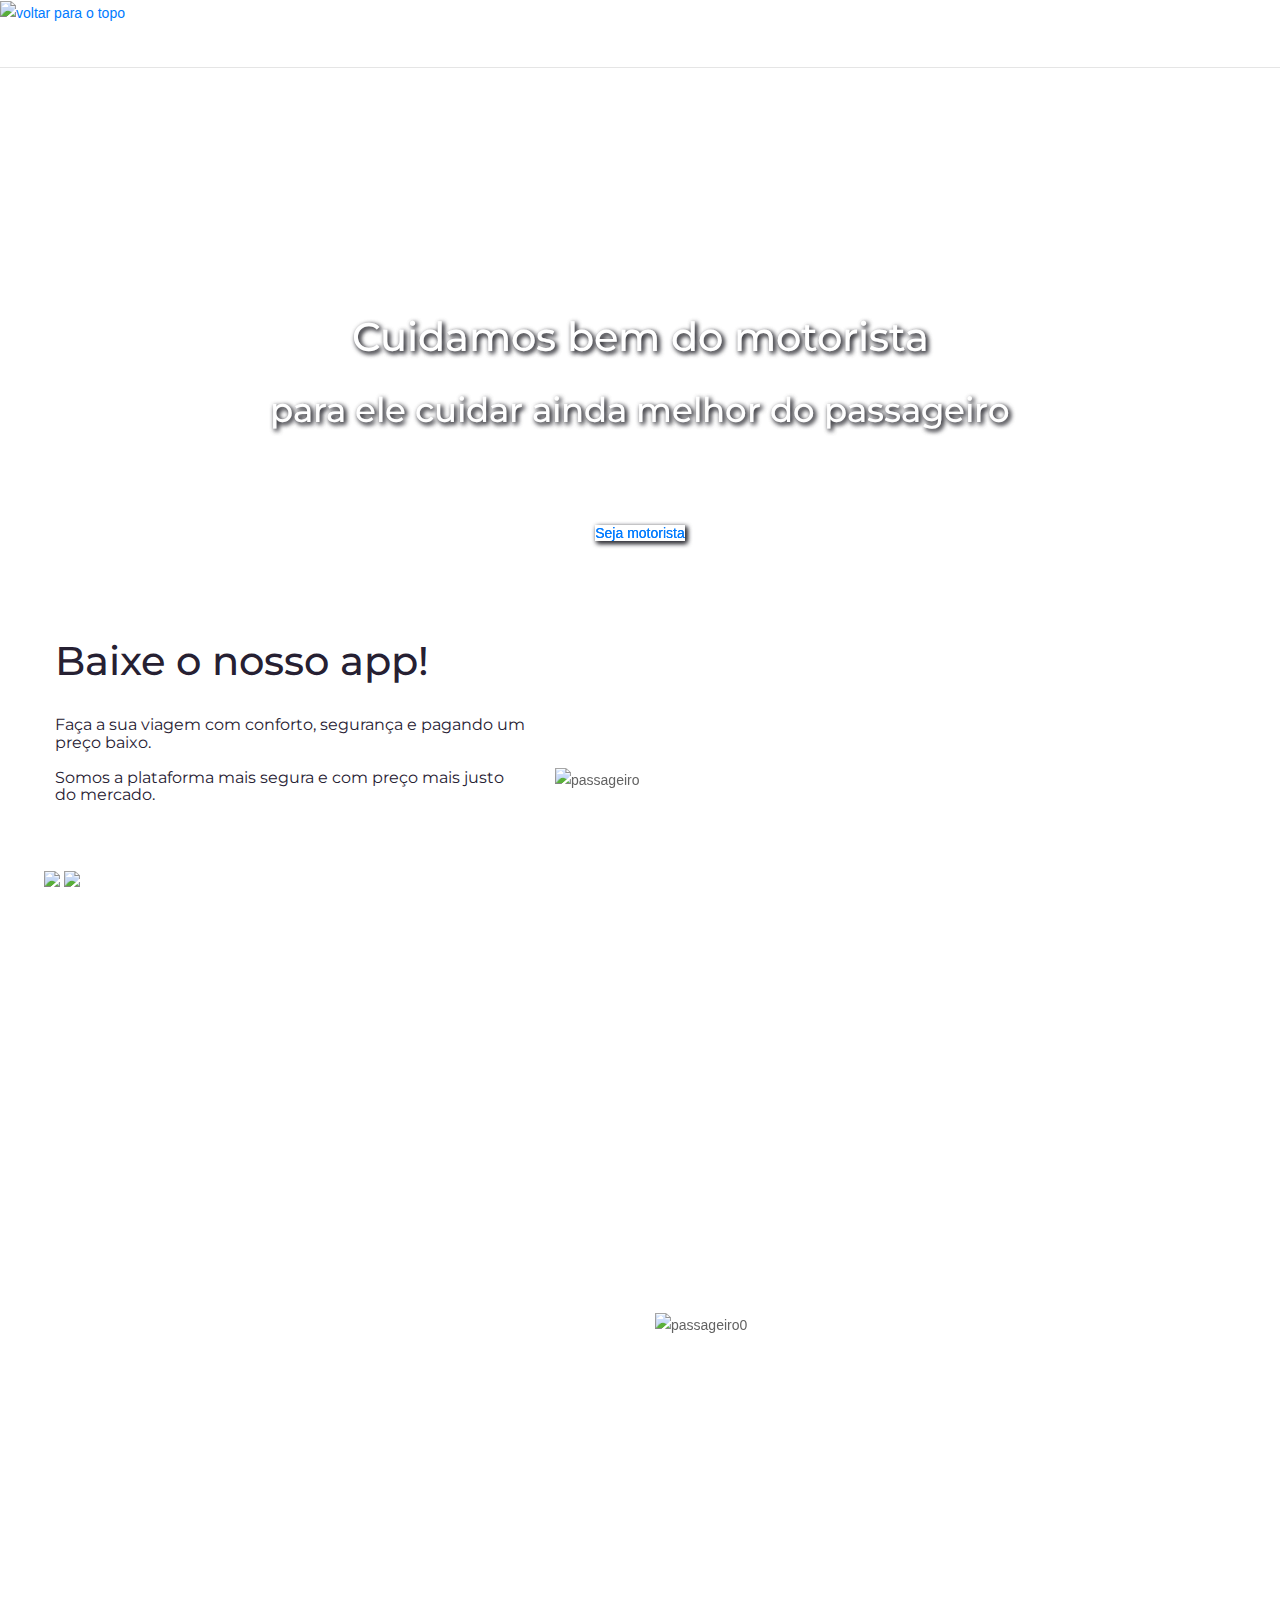
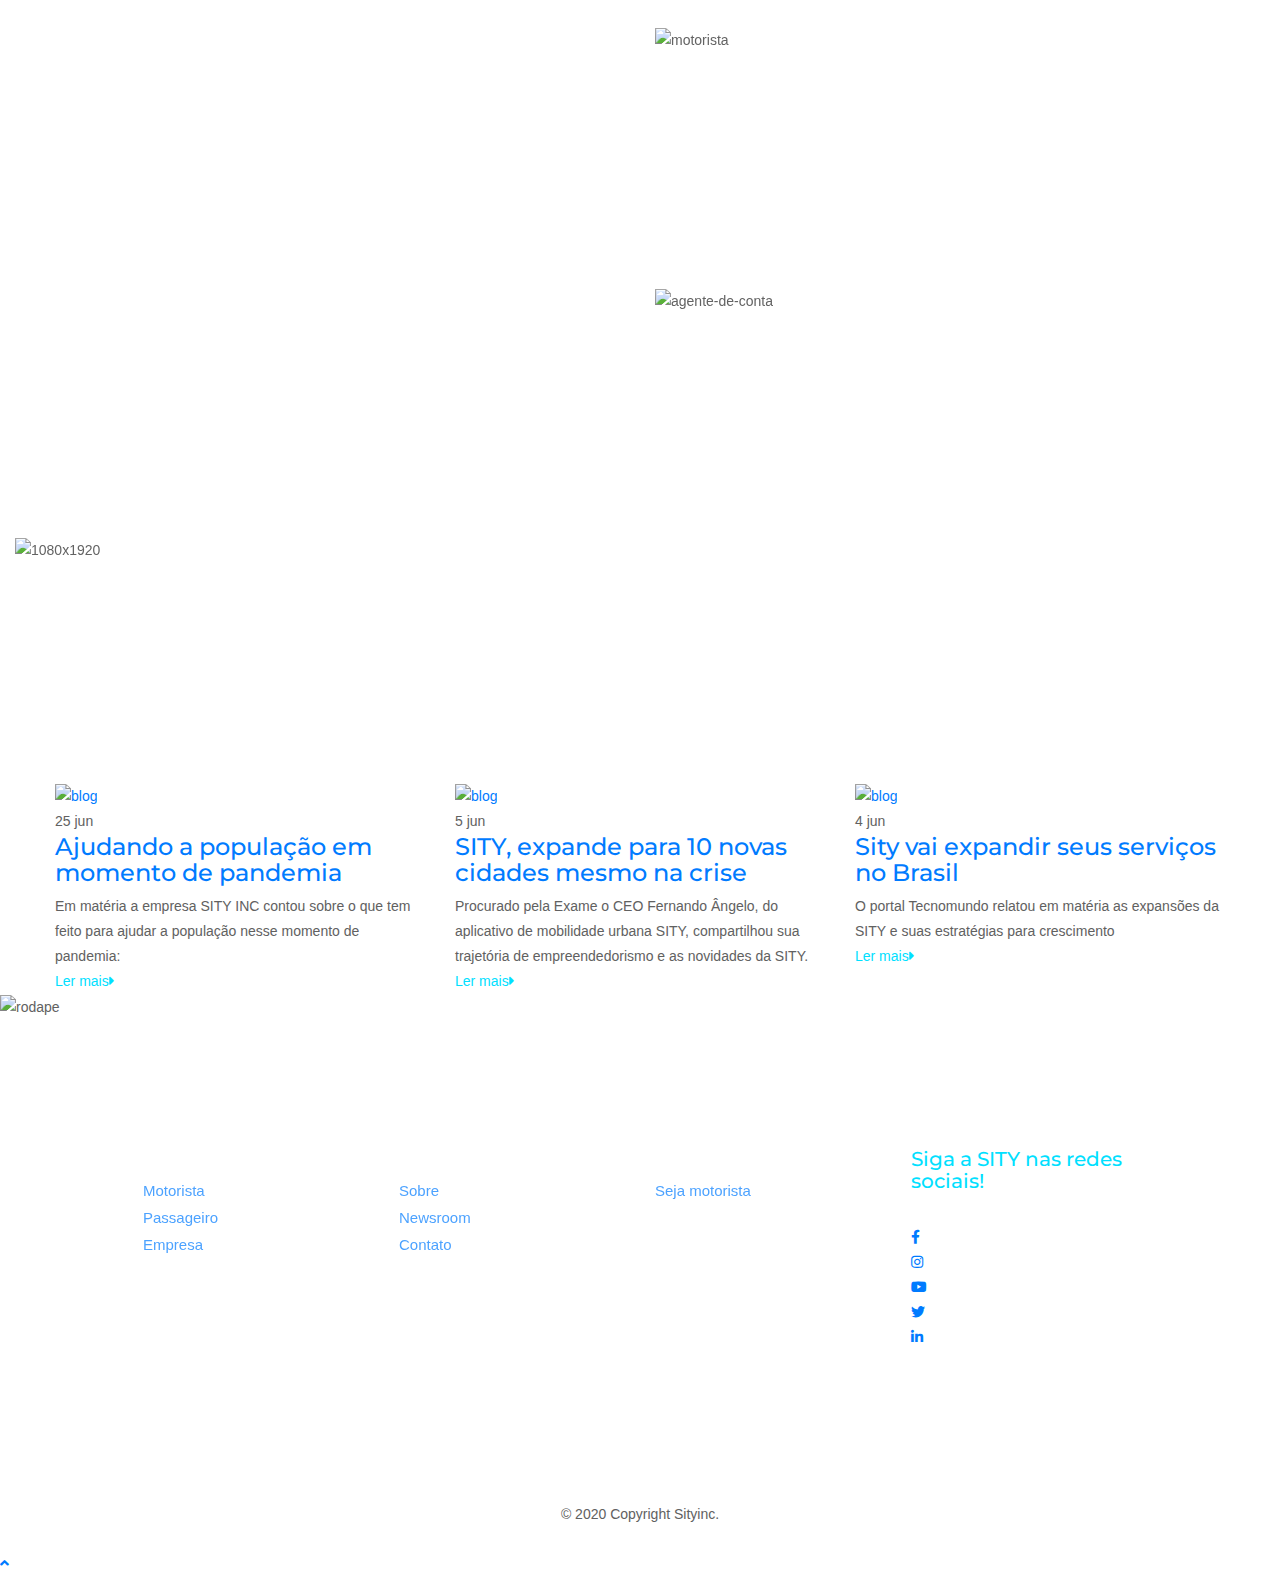
==== commit 0f2d03b9: "Update index.html" ====
--- a/index.html
+++ b/index.html
@@ -208,7 +208,7 @@
     <!--=================Our Service================= -->
 
     <!--=================Passageiro================= -->
-    <section class="bulk-sms padding-top" style="margin-top: 3%;">
+    <section class="bulk-sms padding-top padding-bottom" style="margin-top: 5%;">
       <div class="container">
         <div class="row flex-wrap-reverse align-items-center">
 
@@ -243,7 +243,7 @@
  <!--=================Passageiro================= -->
 
  <!--=================Motorista================ -->
- <section class="bulk-sms padding-top" style="margin-top: 10%;">
+ <section class="bulk-sms padding-bottom" style="margin-top: 5%;">
   <div class="container">
     <div class="row flex-wrap-reverse align-items-center">
 
@@ -270,7 +270,7 @@
 <!--=================Motorista================= -->
 
 <!--=================Agente de conta================= -->
-<section class="bulk-sms padding-top" style="margin-top: 5%; margin-bottom: 10%;">
+<section class="bulk-sms padding-bottom" style="margin-top: 5%;">
   <div class="container">
     <div class="row flex-wrap-reverse align-items-center">
 
@@ -293,7 +293,7 @@
 <!--=================Agente de conta================= -->
 
 <!--=================Empresas================ -->
-<section class="bulk-sms padding-top" style="margin-top: 10%;">
+<section class="bulk-sms padding-bottom" style="margin-top: 5%;">
   <div class="container-fluid">
     <div class="row flex-wrap-reverse align-items-center">
      <div class="col-lg-6">
@@ -317,7 +317,7 @@
 
 
 <!--=================Últimas notícias================ -->
-<section class="blog-section padding-bottom padding-top" style="margin-top: 6%;">
+<section class="blog-section padding-bottom" style="margin-top: 5%;">
   <div class="container">
     <div class="section-header wow fadeInUp">
       <h3 class="title">Últimas notícias</h3>
@@ -507,4 +507,4 @@
 
 
   <!-- index-two.html   03:24:17 GMT -->
-  </html>+  </html>
